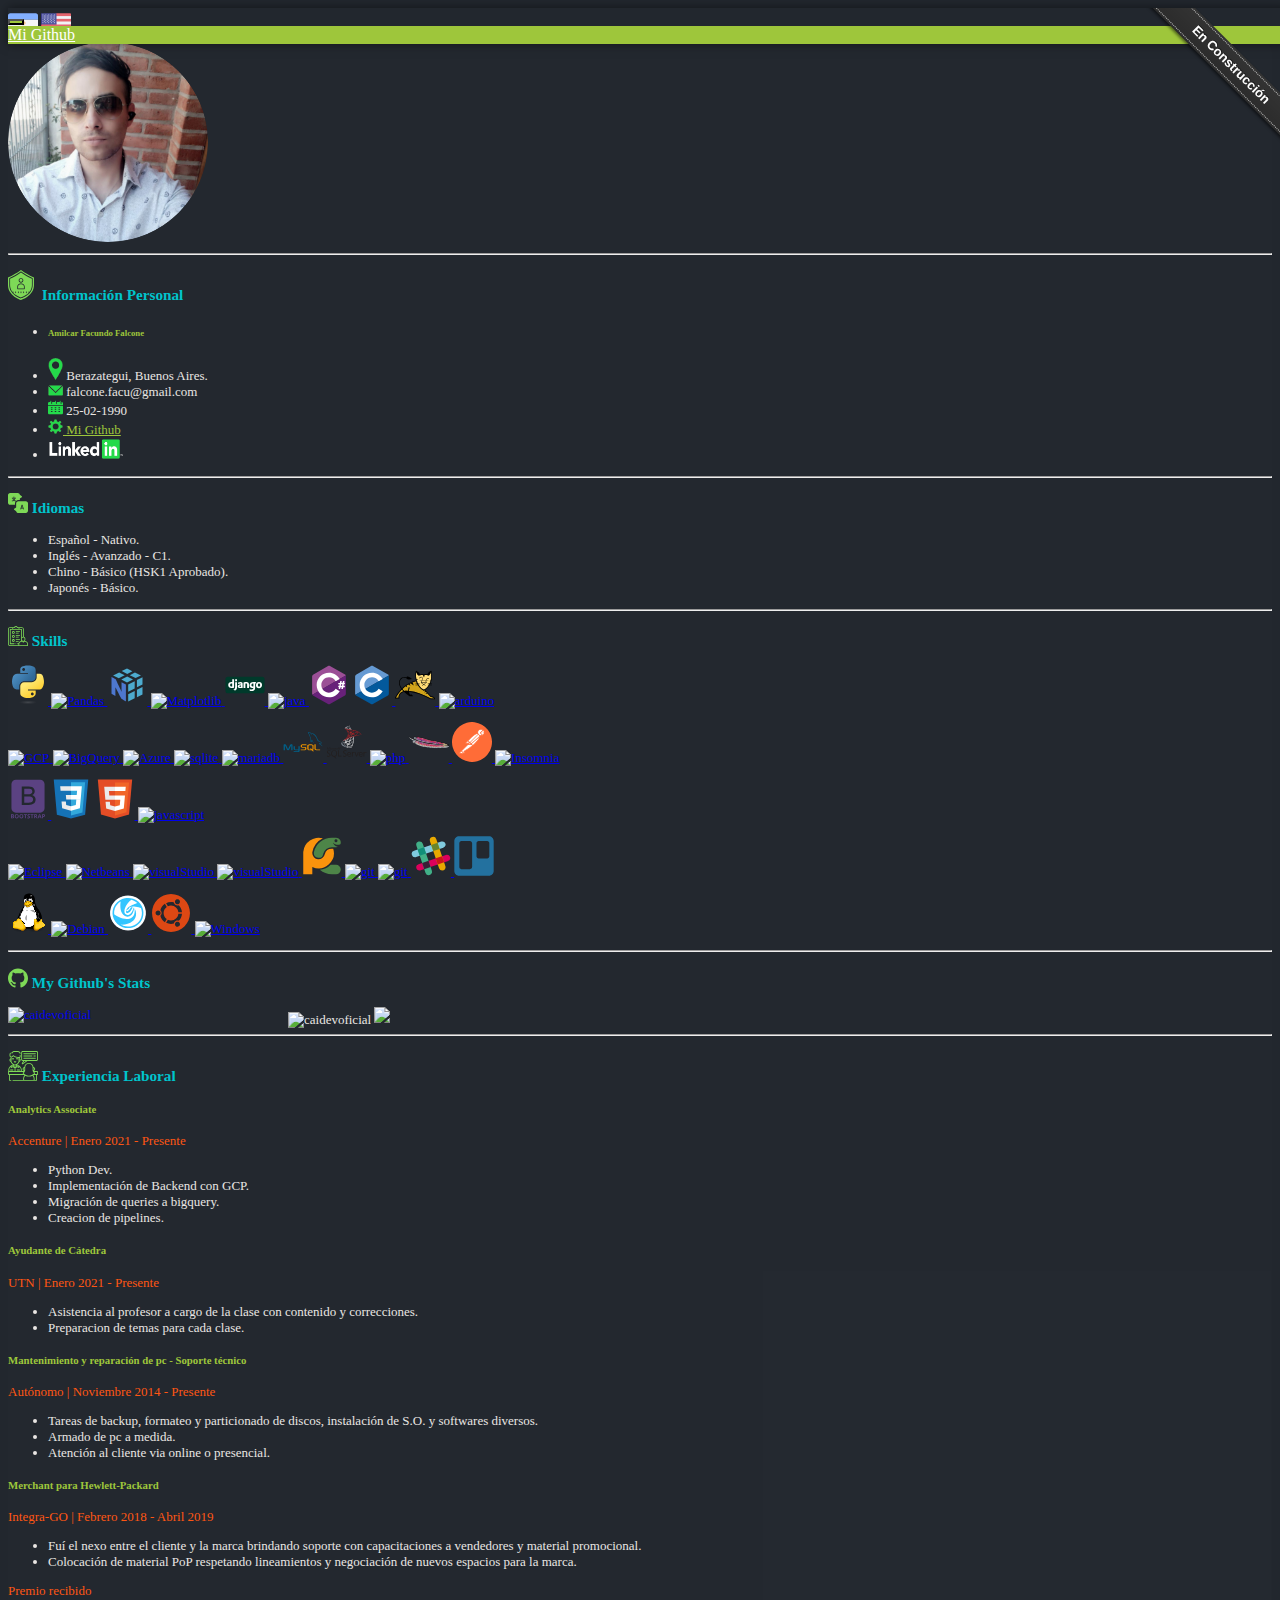
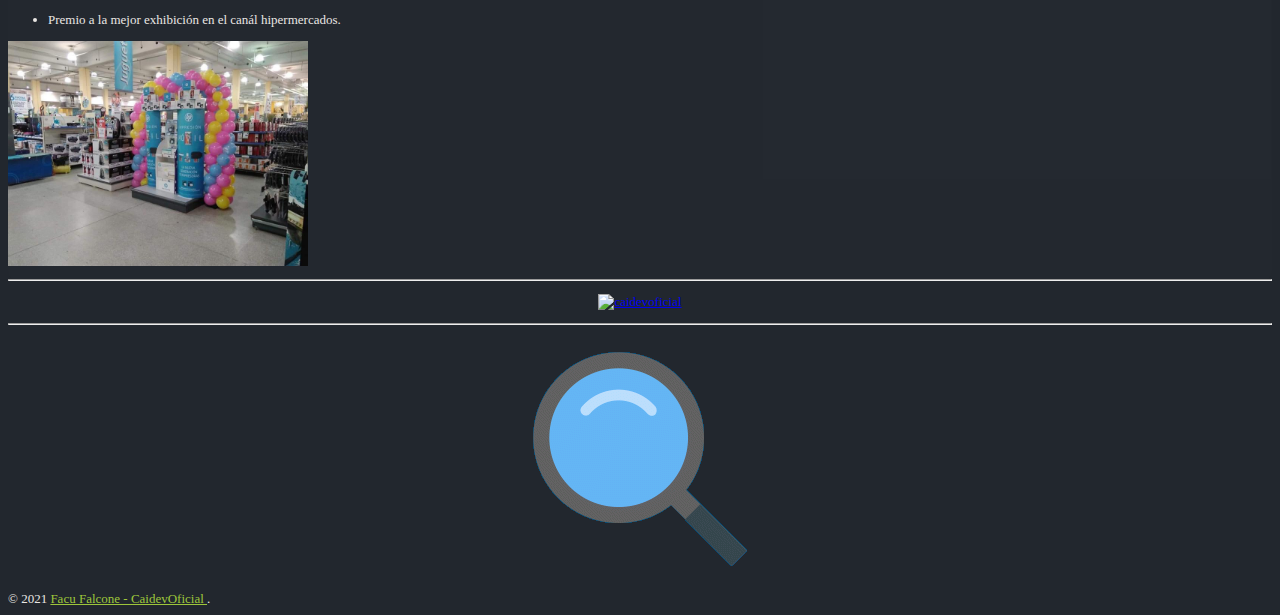
==== es-AR/index.html @ 17fdcf11 "Update Github Stats" ====
<!DOCTYPE html>
<html lang="es-AR">

<head>
    <meta charset="UTF-8">
    <meta name="viewport" content="width=device-width, initial-scale=1.0">
    <meta property="og:site_name" content="CV Facu Falcone" />
    <meta property="og:title" content="Curr&iacute;culum" />
    <meta property="og:image" content="https://caidevoficial.github.io/Curriculum/pm/pageImgs/preview.png" />
    <link rel="image_src" href="https://caidevoficial.github.io/Curriculum/preview.png" />
    <link rel="icon" type="image/x-icon" href="../media/icons/taiIcon.png" />
    <link rel="stylesheet" href="https://cdn.jsdelivr.net/npm/bootstrap@4.5.3/dist/css/bootstrap.min.css" integrity="sha384-TX8t27EcRE3e/ihU7zmQxVncDAy5uIKz4rEkgIXeMed4M0jlfIDPvg6uqKI2xXr2" crossorigin="anonymous">
    <link rel="stylesheet" href="https://cdn.jsdelivr.net/gh/devicons/devicon@v2.8.0/devicon.min.css">
    <link rel="stylesheet" href="../css/style.css">
    <link rel="stylesheet" href="../css/animation.css">
    <script src="../js/mainScript.js" type="module" defer></script>
    <script>
        function openURL(url, width, height) {
            open(url, '', `top=100,left=100,width=${width},height=${height}`);
        }
    </script>
    <title>CV Facu Falcone</title>
</head>

<body>
    <header>
        <nav class="bounceInDown animated navbar navbar-expand-lg navbar-light bg-light d-flex justify-content-center ">
            <!-- TOP RIGHT RIBBON: START COPYING HERE -->
            <div class="github-fork-ribbon-wrapper right">
                <div class="github-fork-ribbon">
                    <a href="#" target="_blank">En Construcci&oacute;n</a>
                </div>
            </div>
            <button class="navbar-toggler green-back" type="button" data-toggle="collapse" data-target="#navbarNavAltMarkup" aria-controls="navbarNavAltMarkup" aria-expanded="false" aria-label="Toggle navigation">
                <span class="navbar-toggler-icon green-back"></span>
            </button>

            <div class="green-back collapse navbar-collapse" id="navbarNavAltMarkup">
                <div class="navbar-nav green-back">
                    <a align="center" class="green nav-link active white-lt" href="https://github.com/caidevOficial/">Mi Github</a>
                </div>
            </div>
        </nav>
        <div id="myBar"></div>
        <div class="container">
            <div class="language animated bounceInUp">
                <a href="../es-AR/index.html"><img src="../media/icons/flags/argentina.svg" alt="Español" width="30px" height="30px"></a>
                <a href="../en-US/index.html"><img src="../media/icons/flags/united-states.svg" alt="English" width="30px" height="30px"></a>
            </div>
        </div>
    </header>

    <div class="container">
        <div class="row">
            <div class="col-md-4 p-2" style="border-radius: 10px" id="credential">
                <div class="photoSection animated bounceInUp">
                    <section class="foto d-flex justify-content-center">
                        <img src="../media/pm/personal_image.png" height="200" alt="me" id="myPhoto" class="shadow">
                    </section>
                    <hr>
                </div>
                <div class="leftSide animated bounceInRight ">
                    <section class="about-me">
                        <div class="light-blue">
                            <h3><img src="../media/icons/personal/Personal_information.svg" alt="" width="30px"> Informaci&oacute;n Personal <br></h3>
                        </div>
                        <ul>
                            <li>
                                <h6 class="m-1 green">Amilcar Facundo Falcone</h6>
                            </li>
                            <li><img src="../media/icons/personal/loc.png" alt="Address" width="15px"> Berazategui, Buenos Aires.<br></li>
                            <li><img src="../media/icons/personal/mail.png" alt="eMail" width="15px"> falcone.facu@gmail.com <br></li>
                            <li><img src="../media/icons/personal/calendar2.svg" alt="birthdate" width="15px"> 25-02-1990 <br></li>
                            <li><img src="../media/icons/personal/tool.png" alt="Github" width="15px"><a class="green" href="https://github.com/caidevOficial"> Mi Github</a> <br></li>
                            <li>
                                <a href="https://www.linkedin.com/in/facundo-falcone/"><img src="../media/icons/personal/linkedin.png" alt="Linkedin" width="75px"></a>
                            </li>
                        </ul>
                        <!-- <img src="media/icons/personal/phone.png" alt="Phone" width="15px"><br> -->
                    </section>
                    <hr>

                    <section class="natural-languajes">
                        <div class="light-blue">
                            <h3><img src="../media/icons/personal/Languages.svg" alt="" width="20px"> Idiomas <br></h3>
                        </div>
                        <ul>
                            <li>Español - Nativo.</li>
                            <li>Ingl&eacute;s - Avanzado - C1.</li>
                            <li>Chino - B&aacute;sico (HSK1 Aprobado).</li>
                            <li>Japon&eacute;s - B&aacute;sico.</li>
                        </ul>
                    </section>
                    <hr>

                    <section class="skills">
                        <div class="light-blue">
                            <h3><img src="../media/icons/personal/skills.svg" alt="Skills" width="20px"> Skills <br></h3>
                        </div>
                        <article>
                            <p align="left">
                                <a href="https://www.python.org" target="_blank"> <img src="../media/icons/python/python-original.svg" alt="python" width="40" height="40" /> </a>
                                <a href="https://pandas.pydata.org/" target="_blank"> <img src="https://github.com/devicons/devicon/blob/master/icons/pandas/pandas-original-wordmark.svg?raw=true" alt="Pandas" width="40" height="40" /> </a>
                                <a href="https://numpy.org/" target="_blank"> <img src="../media/icons/numpy/numpy_logo.svg" alt="NumPy" width="40" height="40" /> </a>
                                <a href="https://matplotlib.org/" target="_blank"> <img src="https://camo.githubusercontent.com/9f609b65162567643c396ef42e9ccc2f755906847714389cbc1dcd707b234ebb/68747470733a2f2f6d6174706c6f746c69622e6f72672f5f7374617469632f6c6f676f325f636f6d707265737365642e7376673f7261773d74727565" alt="Matplotlib" width="100" height="40" /> </a>
                                <a href="https://www.djangoproject.com/" target="_blank"> <img src="../media/icons/django/django-original.svg" alt="django" width="40" height="40" /> </a>
                                <a href="https://www.java.com" target="_blank"> <img src="https://github.com/caidevOficial/Logos/blob/master/Lenguajes/java.png?raw=true" alt="java" width="40" height="40" /> </a>
                                <a href="https://www.w3schools.com/cs/" target="_blank"> <img src="../media/icons/csharp/csharp-original.svg" alt="csharp" width="40" height="40" /></a>
                                <a href="https://www.cprogramming.com/" target="_blank"> <img src="../media/icons/c/c-original.svg" alt="c" width="40" height="40" /> </a>
                                <a href="https://tomcat.apache.org/" target="_blank"> <img src="../media/icons/tomcat/tomcat-original.svg" alt="Tomcat" width="40" height="40" /> </a>
                                <a href="https://www.arduino.cc/" target="_blank"> <img src="https://cdn.worldvectorlogo.com/logos/arduino-1.svg" alt="arduino" width="40" height="40" /> </a>
                            </p>
                        </article>
                        <article>
                            <p align="left">
                                <a href="https://cloud.google.com/" target="_blank"> <img src="https://www.vectorlogo.zone/logos/google_cloud/google_cloud-icon.svg?raw=true" alt="GCP" width="40" height="40" /> </a>
                                <a href="https://cloud.google.com/bigquery" target="_blank"> <img src="https://www.vectorlogo.zone/logos/google_bigquery/google_bigquery-icon.svg" alt="BigQuery" width="40" height="40" /> </a>
                                <a href="https://azure.microsoft.com/en-in/" target="_blank"> <img src="https://camo.githubusercontent.com/6df31a460cb0c38f960e92812c8b6f8bce4c7f13170fb4782f0b31ab8e792ac2/68747470733a2f2f7777772e766563746f726c6f676f2e7a6f6e652f6c6f676f732f6d6963726f736f66745f617a7572652f6d6963726f736f66745f617a7572652d69636f6e2e737667" alt="Azure" width="40" height="40" /> </a>
                                <a href="https://www.sqlite.org/" target="_blank"> <img src="https://www.vectorlogo.zone/logos/sqlite/sqlite-icon.svg" alt="sqlite" width="40" height="40" /> </a>
                                <a href="https://mariadb.org/" target="_blank"> <img src="https://www.vectorlogo.zone/logos/mariadb/mariadb-icon.svg" alt="mariadb" width="40" height="40" /> </a>
                                <a href="https://www.mysql.com/" target="_blank"> <img src="../media/icons/mysql/mysql-original-wordmark.svg" alt="mysql" width="40" height="40" /> </a>
                                <a href="https://www.microsoft.com/es-es/sql-server/sql-server-downloads/" target="_blank"> <img src="../media/icons/mssql/microsoft-sql-server.svg" alt="mssql" width="40" height="40" /> </a>
                                <a href="https://www.apachefriends.org/es/index.html/" target="_blank"> <img src="https://github.com/devicons/devicon/raw/master/icons/php/php-original.svg?raw=true" alt="php" width="40" height="40" /> </a>
                                <a href="https://apache.org/" target="_blank"> <img src="../media/icons/apache/apache-original.svg" alt="Apache" width="40" height="40" /> </a>
                                <a href="https://www.postman.com/" target="_blank"> <img src="../media/icons/postman/getpostman-icon.svg" alt="Postman" width="40" height="40" /> </a>
                                <a href="https://insomnia.rest/download" target="_blank"> <img src="https://insomnia.rest/images/insomnia-logo.svg?raw=true" alt="Insomnia" width="100" height="40" /> </a>
                            </p>
                        </article>
                        <article>
                            <p align="left">
                                <a href="https://getbootstrap.com" target="_blank"> <img width="40" heigth="40" src="../media/icons/bootstrap/bootstrap-plain-wordmark.svg" alt="Bootstrap"></i>
                                </a>
                                <a href="https://www.w3schools.com/css/" target="_blank"> <img src="../media/icons/css3/css3-original.svg" alt="css3" width="40" height="40" /></a>
                                <a href="https://www.w3.org/html/" target="_blank"> <img src="../media/icons/html5/html5-original.svg" alt="html5" width="40" height="40" /> </a>
                                <a href="https://developer.mozilla.org/en-US/docs/Web/JavaScript" target="_blank"> <img src="https://github.com/devicons/devicon/blob/master/icons/javascript/javascript-original.svg?raw=true" alt="javascript" width="35" height="39" /> </a>
                            </p>
                        </article>
                        <article>
                            <p align="left">
                                <a href="https://www.eclipse.org/" target="_blank"> <img src="https://github.com/caidevOficial/Logos/blob/master/Lenguajes/logo-eclipse.png?raw=true" alt="Eclipse" width="40" height="40" /> </a>
                                <a href="https://netbeans.apache.org/download/" target="_blank"> <img src="https://netbeans.apache.org/images/apache-netbeans.svg" alt="Netbeans" width="40" height="40" /> </a>
                                <a href="https://code.visualstudio.com/" target="_blank"> <img src="https://github.com/caidevOficial/Logos/blob/master/Lenguajes/visual-studio-code.svg?raw=true" alt="visualStudio" width="40" height="40" /> </a>
                                <a href="https://visualstudio.microsoft.com/es/vs/community/" target="_blank"> <img src="https://github.com/devicons/devicon/blob/master/icons/visualstudio/visualstudio-plain.svg?raw=true" alt="visualStudio" width="40" height="40" /> </a>
                                <a href="https://www.jetbrains.com/es-es/pycharm/" target="_blank"> <img src="../media/icons/pycharm/pycharm-original.svg" alt="PyCharm" width="40" height="40" /> </a>
                                <a href="https://git-scm.com/" target="_blank"> <img src="https://www.vectorlogo.zone/logos/git-scm/git-scm-icon.svg" alt="git" width="40" height="40" /> </a>
                                <a href="https://github.com/CaidevOficial" target="_blank"> <img src="https://github.com/devicons/devicon/blob/master/icons/github/github-original-wordmark.svg?raw=true" alt="git" width="40" height="40" /> </a>
                                <a href="https://slack.com/intl/es-la/" target="_blank"> <img src="../media/icons/slack/slack-original.svg" alt="Slack" width="40" height="40" /> </a>
                                <a href="https://trello.com/" target="_blank"> <img src="../media/icons/trello/trello-plain.svg" alt="Trello" width="40" height="40" /> </a>
                            </p>
                        </article>
                        <article>
                            <p align="left">
                                <a href="https://www.linux.org/" target="_blank"> <img src="../media/icons/linux/linux-original.svg" alt="linux" width="40" height="40" /> </a>
                                <a href="https://www.debian.org/" target="_blank"> <img src="https://www.debian.org/Pics/openlogo-50.png" alt="Debian" width="40" height="40" /> </a>
                                <a href="https://www.deepin.org/" target="_blank"> <img src="../media/pm/deepin-logo.svg" alt="Deepin" width="40" height="40" /> </a>
                                <a href="https://ubuntu.com/" target="_blank"> <img src="../media/icons/ubuntu/ubuntu-plain.svg" alt="Ubuntu" width="40" height="40" /> </a>
                                <a href="https://www.microsoft.com/es-ar/windows/" target="_blank"> <img src="https://github.com/caidevOficial/Logos/blob/master/Lenguajes/windows.svg?raw=true" alt="Windows" width="40" height="40" /> </a>
                            </p>
                        </article>
                    </section>
                    <hr>
                    <section class="git-content">
                        <div class="light-blue">
                            <h3><img src="../media/icons/personal/github.svg" alt="" width="20px"> My Github's Stats <br></h3>
                        </div>
                        <a href="https://github.com/caidevOficial/caidevOficial"> 
                            <img width="280em" align="left" src="https://github-readme-stats-caidevposeidon.vercel.app/api/top-langs/?username=caidevOficial&layout=compact&theme=chartreuse-dark&langs_count=10&exclude_repo=Logos&hide=html,css,tsql" alt="caidevoficial"/>
                        </a>
                            <img width="280em" align="center" src="https://github-readme-streak-stats.herokuapp.com/?user=caidevoficial&theme=chartreuse-dark" alt="caidevoficial" />
                        <a href="https://github.com/caidevOficial/caidevOficial"> 
                            <img width="280em" src="https://github-readme-stats-caidevposeidon.vercel.app/api?username=caidevOficial&show_icons=true&theme=chartreuse-dark&count_private=true&show_owner=true&include_all_commits=true" />
                        </a>
                    </section>
                    <hr>
                    <section class="Jobs">
                        <div class="light-blue">
                            <h3><img src="../media/icons/personal/job-interview.svg" alt="" width="30px"> Experiencia Laboral</h3>
                        </div>
                        <article id="Accenture">
                            <p>
                                <div class="green">
                                    <h5>Analytics Associate</h5>
                                </div>
                                <div class="coral">
                                    Accenture | Enero 2021 - Presente
                                </div>
                                <ul>
                                    <li>Python Dev.</li>
                                    <li>Implementaci&oacute;n de Backend con GCP.</li>
                                    <li>Migraci&oacute;n de queries a bigquery.</li>
                                    <li>Creacion de pipelines.</li>
                                </ul>
                            </p>
                        </article>

                        <article id="UTN">
                            <p>
                                <div class="green">
                                    <h5>Ayudante de C&aacute;tedra</h5>
                                </div>
                                <div class="coral">
                                    UTN | Enero 2021 - Presente
                                </div>
                                <ul>
                                    <li>Asistencia al profesor a cargo de la clase con contenido y correcciones.</li>
                                    <li>Preparacion de temas para cada clase.</li>
                                </ul>
                            </p>
                        </article>

                        <article id="Autonomous">
                            <p>
                                <div class="green">
                                    <h5>Mantenimiento y reparaci&oacute;n de pc - Soporte t&eacute;cnico</h5>
                                </div>
                                <div class="coral">
                                    Aut&oacute;nomo | Noviembre 2014 - Presente
                                </div>
                                <ul>
                                    <li>Tareas de backup, formateo y particionado de discos, instalaci&oacute;n de S.O. y softwares diversos.</li>
                                    <li>Armado de pc a medida.</li>
                                    <li>Atenci&oacute;n al cliente via online o presencial.</li>
                                </ul>
                            </p>
                        </article>

                        <article id="HP">
                            <p>
                                <div class="green">
                                    <h5>Merchant para Hewlett-Packard</h5>

                                </div>
                                <div class="coral">
                                    Integra-GO | Febrero 2018 - Abril 2019
                                </div>
                                <ul>
                                    <li>Fu&iacute; el nexo entre el cliente y la marca brindando soporte con capacitaciones a vendedores y material promocional.</li>
                                    <li>Colocaci&oacute;n de material PoP respetando lineamientos y negociaci&oacute;n de nuevos espacios para la marca.</li>
                                </ul>
                                <div class="coral">
                                    Premio recibido
                                </div>
                                <ul>
                                    <li>Premio a la mejor exhibici&oacute;n en el can&aacute;l hipermercados.</li>
                                </ul>
                                <img align="center" src="../media/pm/hypermarket_exhibition.jpg" alt="Coto" width="300px">
                            </p>
                        </article>
                    </section>
                    <hr>
                </div>
            </div>

            <div class="col-md-8 p-3" style="border-radius: 10px">
                <section class="gif">
                    <div class="light-blue">
                        <p align="center">
                            <a href="https://github.com/CaidevOficial">
                                <img height="100px" src="https://github-profile-trophy.vercel.app/?username=caidevoficial&theme=nord&column=7" alt="caidevoficial" />
                            </a>
                        </p>
                    </div>
                </section>
                <hr>

                <div align='center' id="spinner"></div>
                <div id="right">
                    <section class="info">
                        <div class="light-blue">
                            <h3><img src="../media/icons/personal/identity-card.svg" alt="" width="30px"> Sobre m&iacute; </h3>
                        </div>
                        <p>
                            Me considero una persona con facilidad para aprender nuevas habilidades, tecnolog&iacute;as y por eso me capacito constantemente en plataformas de e-learning. Actualmente soy estudiante de la Universidad Tecnol&oacute;gica Nacional (Tecnicatura universitaria en programaci&oacute;n).
                            Estoy interesado en ingresar al &aacute;rea de sistemas en una empresa pujante con posibilidades de desarrollo.
                        </p>
                    </section>
                    <hr>

                    <section class="Study">
                        <div class="light-blue">
                            <h3><img src="../media/icons/personal/formation.svg" alt="" width="27px"> Formaci&oacute;n Acad&eacute;mica </h3>
                        </div>
                        <img src="https://raw.githubusercontent.com/caidevOficial/Logos/master/Instituciones/logo-utn_blanco.png" alt="" width="100px"> <br> Universidad Tecnol&oacute;gica Nacional (2020-2022)<br> Tecnicatura universitaria en programaci&oacute;n. <br><br>
                        <img src="https://github.com/caidevOficial/Logos/blob/master/Instituciones/logo_unqui.png?raw=true" alt="" width="100px"> <br> Universidad Nacional de Quilmes (2014)<br> Tecnicatura en armado y reparaci&oacute;n de pc. <br>
                    </section>
                    <hr>

                    <section class="Courses">
                        <div class="light-blue">
                            <h3><img src="../media/icons/personal/ribbon.svg" alt="" width="30px"> Cursos y Seminarios</h3>
                        </div>

                        <article class="ITBA">
                            <img src="https://github.com/caidevOficial/Logos/raw/master/Instituciones/logo_oficial_itba_ieee.png?raw=true" alt="ITBA Student Branch Logo" height="30"><br>
                            <ul>
                                <li>An&aacute;lisis de Datos con Python - Octubre 2021 - <a href="javascript:openURL('../media/pm/certif/ITBA_Certif.png','500','500')" class="green">Enlace a Certificado</a></li>
                            </ul>
                        </article>

                        <article class="PoloTic">
                            <img src="https://github.com/caidevOficial/Logos/raw/master/Instituciones/polo_logo_2020.png" alt="PoloTic Logo" height="30"><br>
                            <ul>
                                <li>Desarrollador web Fullstack Junior Java - Diciembre 2020 - <a href="javascript:openURL('../media/pm/certif/Java_FT_Certif.png','500','500')" class="green">Enlace a Certificado</a></li>
                                <li>Desarrollador web Fullstack Junior Python & Javascript - Noviembre 2020 - <a href="javascript:openURL('../media/pm/certif/Python_FT_Certif.png','500','500')" class="green">Enlace a Certificado</a></li>
                                <li>Metodolog&iacute;as &Aacute;giles y SCRUM - Septiembre 2020 - <a href="javascript:openURL('../media/pm/certif/SCRUM_Certif.png','500','500')" class="green">Enlace a Certificado</a></li>
                            </ul>
                        </article>

                        <article class="Platzi">
                            <img src="https://raw.githubusercontent.com/caidevOficial/Logos/master/Instituciones/Platzi.png" alt="Platzy Logo" height="30"><br>
                            <ul>
                                <li>Estructura de datos lineales con Python [15 hs] - Enero 2022 - <a class="green" href="javascript:openURL('https://platzi.com/p/facufalcone/curso/2299-estructuras-datos-python/diploma/detalle/','500','500')">Enlace a Certificado </a><img src="../media/icons/new-gif-image.gif"alt="New" height="20"></li>
                                <li>Entrenamiento en Google Cloud Platform [20 hs] - Enero 2022 - <a class="green" href="javascript:openURL('https://platzi.com/p/facufalcone/curso/1911-course/diploma/detalle/','500','500')">Enlace a Certificado </a><img src="../media/icons/new-gif-image.gif"alt="New" height="20"></li>
                                <li>Introducci&oacute;n a Google Cloud Platform [8 hs] - Enero 2022 - <a class="green" href="javascript:openURL('https://platzi.com/p/facufalcone/curso/2469-fundamentos-google/diploma/detalle/','500','500')">Enlace a Certificado </a><img src="../media/icons/new-gif-image.gif"alt="New" height="20"></li>
                                <li>Curso Python Intermedio [17 hs] - Abril 2021 - <a class="green" href="javascript:openURL('https://platzi.com/p/facufalcone/curso/2255-course/diploma/detalle/','500','500')">Enlace a Certificado </a></li>
                                <li>Curso de SQL & MySQL [18 hs] - Marzo 2021 - <a class="green" href="javascript:openURL('https://platzi.com/p/facufalcone/curso/1272-course/diploma/detalle/','500','500')">Enlace a Certificado </a></li>
                                <li>Fundamentos de bases de datos [26 hs] - Marzo 2021 - <a class="green" href="javascript:openURL('https://platzi.com/p/facufalcone/curso/1566-bd/diploma/detalle/','500','500')">Enlace a Certificado </a></li>
                                <li>Curso de Pensamiento Computacional con Python [18 hs] - Marzo 2021 - <a class="green" href="javascript:openURL('https://platzi.com/p/facufalcone/curso/1764-course/diploma/detalle/','500','500')">Enlace a Certificado </a></li>
                                <li>Curso de POO y Algoritmos con Python [16 hs] - Marzo 2021 - <a class="green" href="javascript:openURL('https://platzi.com/p/facufalcone/curso/1775-poo-python/diploma/detalle/','500','500')">Enlace a Certificado </a></li>
                                <li>Curso de persistencia de d&aacute;tos Java SE [11 hs] - Enero 2021 - <a class="green" href="javascript:openURL('https://platzi.com/p/facufalcone/curso/1760-java-persistencia/diploma/detalle/','500','500')">Enlace a Certificado</a></li>
                                <li>Java SE [PPP] - Diciembre 2020 - <a class="green" href="javascript:openURL('https://platzi.com/p/facufalcone/curso/1629-course/diploma/detalle/','500','500')">Enlace a Certificado</a></li>
                                <li>Curso de OOP - Diciembre 2020 - <a class="green" href="javascript:openURL('https://platzi.com/p/facufalcone/curso/1474-oop/diploma/detalle/','500','500')">Enlace a Certificado</a></li>
                                <li>Introducci&oacute;n a la terminal y l&iacute;nea de comandos - Diciembre 2020 - <a class="green" href="javascript:openURL('https://platzi.com/p/facufalcone/curso/1748-terminal/diploma/detalle/','500','500')">Enlace a Certificado</a></li>
                                <li>Introducci&oacute;n a Java SE - Diciembre 2020. - <a class="green" href="javascript:openURL('https://platzi.com/p/facufalcone/curso/1631-java-basico/diploma/detalle/','500','500')">Enlace a Certificado</a></li>
                                <li>Python b&aacute;sico - Diciembre 2020 - <a class="green" href="javascript:openURL('https://platzi.com/p/facufalcone/curso/1937-course/diploma/detalle/','500','500')">Enlace a Certificado</a></li>
                            </ul>
                        </article>

                        <article class="Udemy">
                            <img src="../media/logos/Logo_Udemy.svg" alt="Udemy Logo" height="30"><br>
                            <ul>
                                <li>Php Basico - Septiembre 2021 - <a class="green" href="javascript:openURL('https://www.udemy.com/certificate/UC-89d86480-3cfb-4097-aae8-8cd6f113522a/','500','500')">Enlace a Certificado</a></li>
                                <li>C# en Profundidad [8.5 hs] - Junio 2021 - <a class="green" href="javascript:openURL('https://www.udemy.com/certificate/UC-3a7a65ce-1eb6-4560-af95-2cde172ee073/','500','500')">Enlace a Certificado</a></li>
                                <li>Certificaci&oacute;n C# y Python [7 hs] - Junio 2021 - <a class="green" href="javascript:openURL('https://www.udemy.com/certificate/UC-3f481854-e619-4aaf-b282-f4bcc7773dd1/','500','500')">Enlace a Certificado</a></li>
                                <li>Programaci&oacute;n B&aacute;sica C# .NET - Mayo 2021 - <a class="green" href="javascript:openURL('https://www.udemy.com/certificate/UC-d9731ef8-ea09-4f63-b5e5-c1cdde9e356c/','500','500')">Enlace a Certificado</a></li>
                                <li>Programaci&oacute;n Java Avanzado - Octubre 2020 - <a class="green" href="javascript:openURL('https://www.udemy.com/certificate/UC-55be9a8e-deef-4255-971b-a4411254c7ef/','500','500')">Enlace a Certificado</a></li>
                                <li>Java Avanzado - Octubre 2020 - <a class="green" href="javascript:openURL('https://www.udemy.com/certificate/UC-73f68372-b7a9-4873-86f0-86b27b48e645/','500','500')">Enlace a Certificado</a></li>
                                <li>Certificaci&oacute;n Java - Octubre 2020 - <a class="green" href="javascript:openURL('https://www.udemy.com/certificate/UC-2cf776e7-8435-44e9-900a-dcfa15a19a0a/','500','500')">Enlace a Certificado</a></li>
                                <li>Programaci&oacute;n Completa con C [22 hs] - Agosto 2020 - <a class="green" href="javascript:openURL('https://www.udemy.com/certificate/UC-7cb7da20-eb81-4d5c-9412-11b1f6778bdf/','500','500')">Enlace a Certificado</a></li>
                                <li>Estructura de d&aacute;tos con C - Agosto 2020 - <a class="green" href="javascript:openURL('https://www.udemy.com/certificate/UC-0133f4cb-2946-456d-aec5-9519c8a26d73/','500','500')">Enlace a Certificado</a></li>
                                <li>Programaci&oacute;n en C principiante [33.5 hs] - Agosto 2020 - <a class="green" href="javascript:openURL('https://www.udemy.com/certificate/UC-59002d8e-ddd1-4ade-8c35-69a890f853e1/','500','500')">Enlace a Certificado</a></li>
                                <li>Python - Marzo 2020 - <a class="green" href="javascript:openURL('https://www.udemy.com/certificate/UC-acc8dc70-8549-4023-891a-c7c7a8cdde82/','500','500')">Enlace a Certificado</a></li>
                                <li>Introducci&oacute;n al Backend con Php - Marzo 2020 - <a class="green" href="javascript:openURL('https://www.udemy.com/certificate/UC-c65cb843-334d-4ab1-a646-190d590aef2d/','500','500')">Enlace a Certificado</a></li>
                                <li>Introducci&oacute;n a Git y Github - Febrero 2020 - <a class="green" href="javascript:openURL('https://www.udemy.com/certificate/UC-d4ad791e-4cfd-4bfe-80e3-abc819d68cfa/','500','500')">Enlace a Certificado</a></li>
                                <li>Python 3 [9 hs] - Febrero 2020. - <a class="green" href="javascript:openURL('https://www.udemy.com/certificate/UC-fd14afac-cc3e-4490-a353-6cb094a531dc/','500','500')">Enlace a Certificado</a></li>
                                <li>Power BI, M&aacute;xima Orientaci&oacute;n - Febrero 2020. - <a class="green" href="javascript:openURL('https://www.udemy.com/certificate/UC-e9ec71fd-d634-4dcb-b2c7-ba650a33f90a/','500','500')">Enlace a Certificado</a></li>
                                <li>Introducci&oacute;n a la programaci&oacute;n con Javascript - Febrero 2020. - <a class="green" href="javascript:openURL('https://www.udemy.com/certificate/UC-9cfbfaa5-56f7-4651-8db1-2d393dc64d06/','500','500')">Enlace a Certificado</a></li>
                                <li>Redes CCDA - Noviembre 2019. - <a class="green" href="javascript:openURL('https://www.udemy.com/certificate/UC-C8LUJV60/','500','500')">Enlace a Certificado</a></li>

                            </ul>
                        </article>

                        <article class="SoloLearn">
                            <img src="../media/logos/Logo_SoloLearn.svg" alt="SoloLearn Logo" height="30"><br>
                            <ul>
                                <li>Javascript Course - Octubre 2021 - <a class="green" href="javascript:openURL('https://www.sololearn.com/certificates/course/en/7481559/1024/landscape/png','500','500')">Enlace a Certificado </a></li>
                                <li>PHP Course - Septiembre 2021 - <a class="green" href="javascript:openURL('https://www.sololearn.com/Certificate/1059-7481559/jpg','500','500')">Enlace a Certificado</a></li>
                                <li>C# - Septiembre 2021 - <a class="green" href="javascript:openURL('https://www.sololearn.com/certificates/course/en/7481559/1080/landscape/png','500','500')">Enlace a Certificado</a></li>
                                <li>Python Intermedio - Septiembre 2021 - <a class="green" href="javascript:openURL('https://www.sololearn.com/certificates/course/en/7481559/1158/landscape/png','500','500')">Enlace a Certificado</a></li>
                                <li>Python Core - Septiembre 2021 - <a class="green" href="javascript:openURL('https://www.sololearn.com/certificates/course/en/7481559/1073/landscape/png','500','500')">Enlace a Certificado</a></li>
                                <li>SQL - Septiembre 2021 - <a class="green" href="javascript:openURL('https://www.sololearn.com/certificates/course/en/7481559/1060/landscape/png','500','500')">Enlace a Certificado</a></li>
                            </ul>
                        </article>
                        
                        <article class="LinkedIn">
                            <img src="../media/icons/linkedin/linkedin.svg" alt="LinkedIn Logo" height="30"><br>
                            <ul>
                                <li>SCRUM - Agosto 2020 - <a class="green" href="javascript:openURL('../media/pm/certif/SCRUM_Certif_Linked.png','500','500')">Enlace a Certificado</a></li>
                            </ul>
                        </article>
                        
                        <article class="Codigo_Facilito">
                            <img src="https://codigofacilito.com/assets/logo-cbf2a784ebee5d642aa7b8182df3e388d4feba0a23577eed1d2747fa05861f73.png" alt="Codigo_Facilito Logo" height="30"><br>
                            <ul>
                                <li>Curso Profesional GIT - Junio 2020 - <a class="green" href="javascript:openURL('./media/pm/certif/Git_Certif_CF.png','500','500')">Enlace a Certificado</a></li>
                            </ul>
                        </article>

                        <article class="Eduonix">
                            <img src="../media/logos/Logo_Eduonix.png" alt="Eduonix Logo" height="45"><br>
                            <ul>
                                <li>Git B&aacute;sico - Agosto 2020 - <a class="green" href="javascript:openURL('https://www.eduonix.com/certificate/9993d6ee1c','500','500')">Enlace a Certificado</a></li>
                            </ul>
                        </article>

                        <article class="Skillsoft_Percipio">
                            <img src="../media/logos/Logo_Skillsoft_Percipio.svg" alt="Skillsoft Logo" height="30"><br>
                            <ul>
                                <li>Java SE 11: <strong>Objectos & Clases</strong> - Octubre 2021 - <a class="green" href="javascript:openURL('https://skillsoft.digitalbadges.skillsoft.com/b9b9d65e-3474-4c55-b0f7-88b5d627412b','500','500')">Enlace a Certificado</a></li>                  
                                <li>Tipos de datos complejos en Python: <strong>Shallow & Deep Copies en Python</strong> - Octubre 2021 - <a class="green" href="javascript:openURL('https://skillsoft.digitalbadges.skillsoft.com/2c135447-0854-45b0-a91e-5e2a499ef0e7','500','500')">Enlace a Certificado</a></li>
                                <li>Funciones en Python: <strong>Comprensi&oacute;n profunda de las funciones de Python</strong> - Octubre 2021 - <a class="green" href="javascript:openURL('https://skillsoft.digitalbadges.skillsoft.com/dbf36d7e-f4fc-4500-adff-896c850fe283','500','500')">Enlace a Certificado</a></li>
                                <li>Funciones en Python: <strong>Caracter&iacute;sticas avanzadas de funciones de Python</strong> - Octubre 2021 - <a class="green" href="javascript:openURL('https://skillsoft.digitalbadges.skillsoft.com/9933e085-e950-43a5-b734-2cb4d4cc338b','500','500')">Enlace a Certificado</a></li>
                                <li>Funciones en Python: <strong>Introducci&oacute;n</strong> - Octubre 2021 - <a class="green" href="javascript:openURL('https://skillsoft.digitalbadges.skillsoft.com/d7b13f38-1de7-479c-990d-b4272641b0df','500','500')">Enlace a Certificado</a></li>
                                <li>Declaraciones condicionales y bucles: <strong>While</strong> - Julio 2021 - <a class="green" href="javascript:openURL('https://skillsoft.digitalbadges.skillsoft.com/e04a0137-3126-43c3-b7b6-2b30b45bdf8c','500','500')">Enlace a Certificado</a></li>
                                <li>Tipos de datos complejos en Python: <strong>Dictionarios & Sets</strong> - Mayo 2021 - <a class="green" href="javascript:openURL('https://skillsoft.digitalbadges.skillsoft.com/fb0b303b-ebc9-42cd-bd36-0f0b20239cb8','500','500')">Enlace a Certificado</a></li>
                                <li>Tipos de datos complejos en Python: <strong>Listas & Tuplas</strong> - Abril 2021 - <a class="green" href="javascript:openURL('https://skillsoft.digitalbadges.skillsoft.com/856c0753-bb75-44f8-ad82-6944a9668964','500','500')">Enlace a Certificado</a></li>
                                <li>Clases & Herencia en Python: <strong>Introducci&oacute;n</strong> - Abril 2021 - <a class="green" href="javascript:openURL('https://skillsoft.digitalbadges.skillsoft.com/76631bd7-f8ae-4876-ab57-00804a14f13d#gs.bc8tmb','500','500')">Enlace a Certificado</a></li>
                                <li>Declaraciones condicionales y bucles <strong>For</strong> - April 2021 - <a class="green" href="javascript:openURL('https://skillsoft.digitalbadges.skillsoft.com/9c9fc67c-164f-4c82-ae39-4bc10f01e3b5','500','500')">Enlace a Certificado</a></li>
                                <li>Declaraciones condicionales y bucles: <strong>Avanzado</strong> - Marzo 2021 - <a class="green" href="javascript:openURL('https://skillsoft.digitalbadges.skillsoft.com/e3f0c13d-9f7c-44e4-acb2-68ba978b2adf','500','500')">Enlace a Certificado</a></li>
                                <li>Declaraciones condicionales y bucles - Marzo 2021 - <a class="green" href="javascript:openURL('https://skillsoft.digitalbadges.skillsoft.com/4e6f1f77-a87d-4b48-99d7-003be4371e97','500','500')">Enlace a Certificado</a></li>
                                <li>Getting Started with Python: <strong>Introducci&oacute;n</strong> - Marzo 2021 - <a class="green" href="javascript:openURL('https://skillsoft.digitalbadges.skillsoft.com/07ecf20b-2aad-4f0b-87bd-ef2d7828d584','500','500')">Enlace a Certificado</a></li>
                            </ul>
                        </article>
                        
                        <article class="Movistar">
                            <img src="https://www.fundaciontelefonica.com.ar/wp-content/uploads/2020/08/Logo-FTM-Arg.png" alt="Movistar Logo" height="30"><br>
                            <ul>
                                <li>Java SE [40hs] - Diciembre 2020 - <a class="green" href="javascript:openURL('../media/pm/certif/FTM_Java_Certif.png','500','500')">Enlace a Certificado</a></li>
                                <li>Javascript [40hs] - Diciembre 2020 - <a class="green" href="javascript:openURL('../media/pm/certif/FTM_JS_Certif.png','500','500')">Enlace a Certificado</a></li>
                            </ul>
                        </article>

                        <article class="CUV">
                            <img src="https://github.com/caidevOficial/Logos/raw/master/Instituciones/logo-cuv.png" alt="CUV Logo" height="30"><br>
                            <ul>
                                <li>Java SE [42hs] - Noviembre 2020 - <a class="green" href="javascript:openURL('../media/pm/certif/CUV_certif.png','500','500')">Enlace a Certificado</a></li>
                            </ul>
                        </article>

                        <article class="TodoCode">
                            <img src="../media/logos/Logo_TodoCode.png" alt="TodoCode Logo" height="30"><br>
                            <ul>
                                <li>Introducci&oacute;n a bases de datos relacionales [MySQL] - Septiembre 2021 - <a class="green" href="javascript:openURL('../media/pm/certif/todoCode_sql_certif.png','500','500')">Enlace a Certificado</a></li>
                                <li>Algoritmos de programaci&oacute;n - Febrero 2021 - <a class="green" href="javascript:openURL('../media/pm/certif/todoCode_certif.png','500','500')">Enlace a Certificado</a></li>
                            </ul>
                        </article>

                        <hr>
                    </section>
                    <section class="linkedinFrame">
                        <iframe src="https://www.linkedin.com/embed/feed/update/urn:li:share:6891257875625586688" height="653" width="504" frameborder="0" allowfullscreen="" title="Publicación integrada"></iframe>
                    </section>
                </div>  
            </div>
        </div>
    </div>

    <footer>
        <div class="footer">
            <div class="footer-inner animated bounceInDown">
                <div class="container">
                    <div class="row">
                        <div class="span12"> &copy; 2021 <a class="green" href="# "> Facu Falcone - CaidevOficial </a>. </div>
                    </div>
                    <!-- /row -->
                </div>
                <!-- /container -->
            </div>
            <!-- /footer-inner -->
        </div>
    </footer>
    <!-- /footer -->
    <script src="https://cdnjs.cloudflare.com/ajax/libs/jquery/3.5.0/jquery.min.js " integrity="sha256-xNzN2a4ltkB44Mc/Jz3pT4iU1cmeR0FkXs4pru/JxaQ=" crossorigin=" anonymous ">
    </script>
    <script src="https://code.jquery.com/jquery-3.5.1.slim.min.js " integrity="sha384-DfXdz2htPH0lsSSs5nCTpuj/zy4C+OGpamoFVy38MVBnE+IbbVYUew+OrCXaRkfj " crossorigin="anonymous "></script>
    <script src="https://cdn.jsdelivr.net/npm/bootstrap@4.5.3/dist/js/bootstrap.bundle.min.js " integrity="sha384-ho+j7jyWK8fNQe+A12Hb8AhRq26LrZ/JpcUGGOn+Y7RsweNrtN/tE3MoK7ZeZDyx " crossorigin="anonymous "></script>
</body>

</html>
---- css/style.css ----
body {
    /*background-color: #545454;*/
    background-color: rgb(34, 39, 46);
    /* Like github dark mode */
    color: rgb(233, 230, 227);
}

.hidden{
    display: none;
}

footer {
    align-items: center;
}    

#myPhoto {
    border-radius: 200px;
}

#credential {
    background-color: rgba(68, 70, 70, 0.062);
}

.container {
    font-size: small;
}

.fixed {
    height: 50px;
    position: fixed;
    top: 0;
    width: 100%;
}

.green {
    color: #9ec63b;
}

.green-back {
    background-color: #9ec63b;
}

.coral {
    color: #ff5613;
}

.white-lt {
    color: white;
}

.light-blue {
    color: #00c4cc;
}

.contenedor-nav {
    display: flex;
    margin: auto;
    width: 85%;
    justify-content: space-between;
    align-items: center;
    max-width: 1000px;
    height: inherit;
    overflow: hidden;
}


/* The progress container (grey background) */

.progress-container {
    width: 100%;
    height: 3px;
    background: #ccc;
}


/* The progress bar (scroll indicator) */

.progress-bar {
    height: 3px;
    background: #9ec63b;
    width: 0%;
}

nav {
    width: 100%;
    position: fixed;
    box-shadow: 0 0 10px 0 rgba(0, 0, 0, .5)
}

.nav1 {
    background: transparent;
    height: 60px;
    color: #fff;
}


/* sector GitHub Fork*/

.github-fork-ribbon {
    /* The right and left classes determine the side we attach our banner to */
    position: absolute;
    /* Add a bit of padding to give some substance outside the "stitching" */
    padding: 2px 0;
    /* Set the base colour */
    background-color: #a00;
    /* Set a gradient: transparent black at the top to almost-transparent black at the bottom */
    background-image: -webkit-gradient( linear, left top, left bottom, from(rgba(0, 0, 0, 0)), to(rgba(0, 0, 0, 0.15)));
    background-image: -webkit-linear-gradient( top, rgba(0, 0, 0, 0), rgba(0, 0, 0, 0.15));
    background-image: -moz-linear-gradient( top, rgba(0, 0, 0, 0), rgba(0, 0, 0, 0.15));
    background-image: -ms-linear-gradient( top, rgba(0, 0, 0, 0), rgba(0, 0, 0, 0.15));
    background-image: -o-linear-gradient( top, rgba(0, 0, 0, 0), rgba(0, 0, 0, 0.15));
    background-image: linear-gradient( to bottom, rgba(0, 0, 0, 0), rgba(0, 0, 0, 0.15));
    /* Add a drop shadow */
    -webkit-box-shadow: 0 2px 3px 0 rgba(0, 0, 0, 0.5);
    -moz-box-shadow: 0 2px 3px 0 rgba(0, 0, 0, 0.5);
    box-shadow: 0 2px 3px 0 rgba(0, 0, 0, 0.5);
    /* Set the font */
    font: 700 13px "Helvetica Neue", Helvetica, Arial, sans-serif;
    z-index: 9999;
    pointer-events: auto;
}

.github-fork-ribbon a,
.github-fork-ribbon a:hover {
    /* Set the text properties */
    color: #fff;
    text-decoration: none;
    text-shadow: 0 -1px rgba(0, 0, 0, 0.5);
    text-align: center;
    /* Set the geometry. If you fiddle with these you'll also need
       to tweak the top and right values in .github-fork-ribbon. */
    width: 200px;
    line-height: 20px;
    /* Set the layout properties */
    display: inline-block;
    padding: 2px 0;
    /* Add "stitching" effect */
    border-width: 1px 0;
    border-style: dotted;
    border-color: #fff;
    border-color: rgba(255, 255, 255, 0.7);
}

.github-fork-ribbon-wrapper {
    width: 150px;
    height: 150px;
    position: absolute;
    overflow: hidden;
    top: 0;
    z-index: 9999;
    pointer-events: none;
}

.github-fork-ribbon-wrapper.right {
    right: 0;
}

.github-fork-ribbon-wrapper.right .github-fork-ribbon {
    top: 42px;
    right: -43px;
    -webkit-transform: rotate(45deg);
    -moz-transform: rotate(45deg);
    -ms-transform: rotate(45deg);
    -o-transform: rotate(45deg);
    transform: rotate(45deg);
}

.right .github-fork-ribbon {
    background-color: #333;
}

#myImg {
    border-radius: 5px;
    cursor: pointer;
    transition: 0.3s;
}

#myImg:hover {
    opacity: 0.7;
}

.modal {
    display: none;
    position: fixed;
    z-index: 1;
    padding-top: 100px;
    left: 0;
    top: 0;
    width: 100%;
    height: 100%;
    overflow: auto;
    background-color: rgb(0, 0, 0);
    background-color: rgba(0, 0, 0, 0.9);
}

.modal-content {
    margin: auto;
    display: block;
    width: 80%;
    max-width: 700px;
}

#caption {
    margin: auto;
    display: block;
    width: 80%;
    max-width: 700px;
    text-align: center;
    color: #ccc;
    padding: 10px 0;
    height: 150px;
}

.modal-content,
#caption {
    animation-name: zoom;
    animation-duration: 0.6s;
}

@keyframes zoom {
    from {
        transform: scale(0)
    }
    to {
        transform: scale(1)
    }
}

.close {
    position: absolute;
    top: 15px;
    right: 35px;
    color: #f1f1f1;
    font-size: 40px;
    font-weight: bold;
    transition: 0.3s;
}

.close:hover,
.close:focus {
    color: #bbb;
    text-decoration: none;
    cursor: pointer;
}

@media only screen and (max-width: 700px) {
    .modal-content {
        width: 80%;
    }
}
---- css/animation.css ----
.animated {
    -webkit-animation-duration: 1s;
            animation-duration: 1s;
    -webkit-animation-fill-mode: both;
            animation-fill-mode: both;
  }
  
  .animated.infinite {
    -webkit-animation-iteration-count: infinite;
            animation-iteration-count: infinite;
  }
  
  .animated.hinge {
    -webkit-animation-duration: 2s;
            animation-duration: 2s;
  }
  
  @-webkit-keyframes bounce {
    0%, 20%, 53%, 80%, 100% {
      -webkit-transition-timing-function: cubic-bezier(0.215, 0.610, 0.355, 1.000);
              transition-timing-function: cubic-bezier(0.215, 0.610, 0.355, 1.000);
      -webkit-transform: translate3d(0,0,0);
              transform: translate3d(0,0,0);
    }
  
    40%, 43% {
      -webkit-transition-timing-function: cubic-bezier(0.755, 0.050, 0.855, 0.060);
              transition-timing-function: cubic-bezier(0.755, 0.050, 0.855, 0.060);
      -webkit-transform: translate3d(0, -30px, 0);
              transform: translate3d(0, -30px, 0);
    }
  
    70% {
      -webkit-transition-timing-function: cubic-bezier(0.755, 0.050, 0.855, 0.060);
              transition-timing-function: cubic-bezier(0.755, 0.050, 0.855, 0.060);
      -webkit-transform: translate3d(0, -15px, 0);
              transform: translate3d(0, -15px, 0);
    }
  
    90% {
      -webkit-transform: translate3d(0,-4px,0);
              transform: translate3d(0,-4px,0);
    }
  }
  
  @keyframes bounce {
    0%, 20%, 53%, 80%, 100% {
      -webkit-transition-timing-function: cubic-bezier(0.215, 0.610, 0.355, 1.000);
              transition-timing-function: cubic-bezier(0.215, 0.610, 0.355, 1.000);
      -webkit-transform: translate3d(0,0,0);
              transform: translate3d(0,0,0);
    }
  
    40%, 43% {
      -webkit-transition-timing-function: cubic-bezier(0.755, 0.050, 0.855, 0.060);
              transition-timing-function: cubic-bezier(0.755, 0.050, 0.855, 0.060);
      -webkit-transform: translate3d(0, -30px, 0);
              transform: translate3d(0, -30px, 0);
    }
  
    70% {
      -webkit-transition-timing-function: cubic-bezier(0.755, 0.050, 0.855, 0.060);
              transition-timing-function: cubic-bezier(0.755, 0.050, 0.855, 0.060);
      -webkit-transform: translate3d(0, -15px, 0);
              transform: translate3d(0, -15px, 0);
    }
  
    90% {
      -webkit-transform: translate3d(0,-4px,0);
              transform: translate3d(0,-4px,0);
    }
  }
  
  .bounce {
    -webkit-animation-name: bounce;
            animation-name: bounce;
    -webkit-transform-origin: center bottom;
        -ms-transform-origin: center bottom;
            transform-origin: center bottom;
  }

  /*Animations*/

  @-webkit-keyframes bounceIn {
        0%, 20%, 40%, 60%, 80%, 100% {
          -webkit-transition-timing-function: cubic-bezier(0.215, 0.610, 0.355, 1.000);
                  transition-timing-function: cubic-bezier(0.215, 0.610, 0.355, 1.000);
        }
      
        0% {
          opacity: 0;
          -webkit-transform: scale3d(.3, .3, .3);
                  transform: scale3d(.3, .3, .3);
        }
      
        20% {
          -webkit-transform: scale3d(1.1, 1.1, 1.1);
                  transform: scale3d(1.1, 1.1, 1.1);
        }
      
        40% {
          -webkit-transform: scale3d(.9, .9, .9);
                  transform: scale3d(.9, .9, .9);
        }
      
        60% {
          opacity: 1;
          -webkit-transform: scale3d(1.03, 1.03, 1.03);
                  transform: scale3d(1.03, 1.03, 1.03);
        }
      
        80% {
          -webkit-transform: scale3d(.97, .97, .97);
                  transform: scale3d(.97, .97, .97);
        }
      
        100% {
          opacity: 1;
          -webkit-transform: scale3d(1, 1, 1);
                  transform: scale3d(1, 1, 1);
        }
      }
      
      @keyframes bounceIn {
        0%, 20%, 40%, 60%, 80%, 100% {
          -webkit-transition-timing-function: cubic-bezier(0.215, 0.610, 0.355, 1.000);
                  transition-timing-function: cubic-bezier(0.215, 0.610, 0.355, 1.000);
        }
      
        0% {
          opacity: 0;
          -webkit-transform: scale3d(.3, .3, .3);
                  transform: scale3d(.3, .3, .3);
        }
      
        20% {
          -webkit-transform: scale3d(1.1, 1.1, 1.1);
                  transform: scale3d(1.1, 1.1, 1.1);
        }
      
        40% {
          -webkit-transform: scale3d(.9, .9, .9);
                  transform: scale3d(.9, .9, .9);
        }
      
        60% {
          opacity: 1;
          -webkit-transform: scale3d(1.03, 1.03, 1.03);
                  transform: scale3d(1.03, 1.03, 1.03);
        }
      
        80% {
          -webkit-transform: scale3d(.97, .97, .97);
                  transform: scale3d(.97, .97, .97);
        }
      
        100% {
          opacity: 1;
          -webkit-transform: scale3d(1, 1, 1);
                  transform: scale3d(1, 1, 1);
        }
      }
      
      .bounceIn {
        -webkit-animation-name: bounceIn;
                animation-name: bounceIn;
        -webkit-animation-duration: .75s;
                animation-duration: .75s;
      }
      
      @-webkit-keyframes bounceInDown {
        0%, 60%, 75%, 90%, 100% {
          -webkit-transition-timing-function: cubic-bezier(0.215, 0.610, 0.355, 1.000);
                  transition-timing-function: cubic-bezier(0.215, 0.610, 0.355, 1.000);
        }
      
        0% {
          opacity: 0;
          -webkit-transform: translate3d(0, -3000px, 0);
                  transform: translate3d(0, -3000px, 0);
        }
      
        60% {
          opacity: 1;
          -webkit-transform: translate3d(0, 25px, 0);
                  transform: translate3d(0, 25px, 0);
        }
      
        75% {
          -webkit-transform: translate3d(0, -10px, 0);
                  transform: translate3d(0, -10px, 0);
        }
      
        90% {
          -webkit-transform: translate3d(0, 5px, 0);
                  transform: translate3d(0, 5px, 0);
        }
      
        100% {
          -webkit-transform: none;
                  transform: none;
        }
      }
      
      @keyframes bounceInDown {
        0%, 60%, 75%, 90%, 100% {
          -webkit-transition-timing-function: cubic-bezier(0.215, 0.610, 0.355, 1.000);
                  transition-timing-function: cubic-bezier(0.215, 0.610, 0.355, 1.000);
        }
      
        0% {
          opacity: 0;
          -webkit-transform: translate3d(0, -3000px, 0);
                  transform: translate3d(0, -3000px, 0);
        }
      
        60% {
          opacity: 1;
          -webkit-transform: translate3d(0, 25px, 0);
                  transform: translate3d(0, 25px, 0);
        }
      
        75% {
          -webkit-transform: translate3d(0, -10px, 0);
                  transform: translate3d(0, -10px, 0);
        }
      
        90% {
          -webkit-transform: translate3d(0, 5px, 0);
                  transform: translate3d(0, 5px, 0);
        }
      
        100% {
          -webkit-transform: none;
                  transform: none;
        }
      }
      
      .bounceInDown {
        -webkit-animation-name: bounceInDown;
                animation-name: bounceInDown;
      }
      
      @-webkit-keyframes bounceInLeft {
        0%, 60%, 75%, 90%, 100% {
          -webkit-transition-timing-function: cubic-bezier(0.215, 0.610, 0.355, 1.000);
                  transition-timing-function: cubic-bezier(0.215, 0.610, 0.355, 1.000);
        }
      
        0% {
          opacity: 0;
          -webkit-transform: translate3d(-3000px, 0, 0);
                  transform: translate3d(-3000px, 0, 0);
        }
      
        60% {
          opacity: 1;
          -webkit-transform: translate3d(25px, 0, 0);
                  transform: translate3d(25px, 0, 0);
        }
      
        75% {
          -webkit-transform: translate3d(-10px, 0, 0);
                  transform: translate3d(-10px, 0, 0);
        }
      
        90% {
          -webkit-transform: translate3d(5px, 0, 0);
                  transform: translate3d(5px, 0, 0);
        }
      
        100% {
          -webkit-transform: none;
                  transform: none;
        }
      }
      
      @keyframes bounceInLeft {
        0%, 60%, 75%, 90%, 100% {
          -webkit-transition-timing-function: cubic-bezier(0.215, 0.610, 0.355, 1.000);
                  transition-timing-function: cubic-bezier(0.215, 0.610, 0.355, 1.000);
        }
      
        0% {
          opacity: 0;
          -webkit-transform: translate3d(-3000px, 0, 0);
                  transform: translate3d(-3000px, 0, 0);
        }
      
        60% {
          opacity: 1;
          -webkit-transform: translate3d(25px, 0, 0);
                  transform: translate3d(25px, 0, 0);
        }
      
        75% {
          -webkit-transform: translate3d(-10px, 0, 0);
                  transform: translate3d(-10px, 0, 0);
        }
      
        90% {
          -webkit-transform: translate3d(5px, 0, 0);
                  transform: translate3d(5px, 0, 0);
        }
      
        100% {
          -webkit-transform: none;
                  transform: none;
        }
      }
      
      .bounceInLeft {
        -webkit-animation-name: bounceInLeft;
                animation-name: bounceInLeft;
      }
      
      @-webkit-keyframes bounceInRight {
        0%, 60%, 75%, 90%, 100% {
          -webkit-transition-timing-function: cubic-bezier(0.215, 0.610, 0.355, 1.000);
                  transition-timing-function: cubic-bezier(0.215, 0.610, 0.355, 1.000);
        }
      
        0% {
          opacity: 0;
          -webkit-transform: translate3d(3000px, 0, 0);
                  transform: translate3d(3000px, 0, 0);
        }
      
        60% {
          opacity: 1;
          -webkit-transform: translate3d(-25px, 0, 0);
                  transform: translate3d(-25px, 0, 0);
        }
      
        75% {
          -webkit-transform: translate3d(10px, 0, 0);
                  transform: translate3d(10px, 0, 0);
        }
      
        90% {
          -webkit-transform: translate3d(-5px, 0, 0);
                  transform: translate3d(-5px, 0, 0);
        }
      
        100% {
          -webkit-transform: none;
                  transform: none;
        }
      }
      
      @keyframes bounceInRight {
        0%, 60%, 75%, 90%, 100% {
          -webkit-transition-timing-function: cubic-bezier(0.215, 0.610, 0.355, 1.000);
                  transition-timing-function: cubic-bezier(0.215, 0.610, 0.355, 1.000);
        }
      
        0% {
          opacity: 0;
          -webkit-transform: translate3d(3000px, 0, 0);
                  transform: translate3d(3000px, 0, 0);
        }
      
        60% {
          opacity: 1;
          -webkit-transform: translate3d(-25px, 0, 0);
                  transform: translate3d(-25px, 0, 0);
        }
      
        75% {
          -webkit-transform: translate3d(10px, 0, 0);
                  transform: translate3d(10px, 0, 0);
        }
      
        90% {
          -webkit-transform: translate3d(-5px, 0, 0);
                  transform: translate3d(-5px, 0, 0);
        }
      
        100% {
          -webkit-transform: none;
                  transform: none;
        }
      }
      
      .bounceInRight {
        -webkit-animation-name: bounceInRight;
                animation-name: bounceInRight;
      }
      
      @-webkit-keyframes bounceInUp {
        0%, 60%, 75%, 90%, 100% {
          -webkit-transition-timing-function: cubic-bezier(0.215, 0.610, 0.355, 1.000);
                  transition-timing-function: cubic-bezier(0.215, 0.610, 0.355, 1.000);
        }
      
        0% {
          opacity: 0;
          -webkit-transform: translate3d(0, 3000px, 0);
                  transform: translate3d(0, 3000px, 0);
        }
      
        60% {
          opacity: 1;
          -webkit-transform: translate3d(0, -20px, 0);
                  transform: translate3d(0, -20px, 0);
        }
      
        75% {
          -webkit-transform: translate3d(0, 10px, 0);
                  transform: translate3d(0, 10px, 0);
        }
      
        90% {
          -webkit-transform: translate3d(0, -5px, 0);
                  transform: translate3d(0, -5px, 0);
        }
      
        100% {
          -webkit-transform: translate3d(0, 0, 0);
                  transform: translate3d(0, 0, 0);
        }
      }
      
      @keyframes bounceInUp {
        0%, 60%, 75%, 90%, 100% {
          -webkit-transition-timing-function: cubic-bezier(0.215, 0.610, 0.355, 1.000);
                  transition-timing-function: cubic-bezier(0.215, 0.610, 0.355, 1.000);
        }
      
        0% {
          opacity: 0;
          -webkit-transform: translate3d(0, 3000px, 0);
                  transform: translate3d(0, 3000px, 0);
        }
      
        60% {
          opacity: 1;
          -webkit-transform: translate3d(0, -20px, 0);
                  transform: translate3d(0, -20px, 0);
        }
      
        75% {
          -webkit-transform: translate3d(0, 10px, 0);
                  transform: translate3d(0, 10px, 0);
        }
      
        90% {
          -webkit-transform: translate3d(0, -5px, 0);
                  transform: translate3d(0, -5px, 0);
        }
      
        100% {
          -webkit-transform: translate3d(0, 0, 0);
                  transform: translate3d(0, 0, 0);
        }
      }
      
      .bounceInUp {
        -webkit-animation-name: bounceInUp;
                animation-name: bounceInUp;
      }
      
      @-webkit-keyframes bounceOut {
        20% {
          -webkit-transform: scale3d(.9, .9, .9);
                  transform: scale3d(.9, .9, .9);
        }
      
        50%, 55% {
          opacity: 1;
          -webkit-transform: scale3d(1.1, 1.1, 1.1);
                  transform: scale3d(1.1, 1.1, 1.1);
        }
      
        100% {
          opacity: 0;
          -webkit-transform: scale3d(.3, .3, .3);
                  transform: scale3d(.3, .3, .3);
        }
      }
      
      @keyframes bounceOut {
        20% {
          -webkit-transform: scale3d(.9, .9, .9);
                  transform: scale3d(.9, .9, .9);
        }
      
        50%, 55% {
          opacity: 1;
          -webkit-transform: scale3d(1.1, 1.1, 1.1);
                  transform: scale3d(1.1, 1.1, 1.1);
        }
      
        100% {
          opacity: 0;
          -webkit-transform: scale3d(.3, .3, .3);
                  transform: scale3d(.3, .3, .3);
        }
      }
      
      .bounceOut {
        -webkit-animation-name: bounceOut;
                animation-name: bounceOut;
        -webkit-animation-duration: .75s;
                animation-duration: .75s;
      }
      
      @-webkit-keyframes bounceOutDown {
        20% {
          -webkit-transform: translate3d(0, 10px, 0);
                  transform: translate3d(0, 10px, 0);
        }
      
        40%, 45% {
          opacity: 1;
          -webkit-transform: translate3d(0, -20px, 0);
                  transform: translate3d(0, -20px, 0);
        }
      
        100% {
          opacity: 0;
          -webkit-transform: translate3d(0, 2000px, 0);
                  transform: translate3d(0, 2000px, 0);
        }
      }
      
      @keyframes bounceOutDown {
        20% {
          -webkit-transform: translate3d(0, 10px, 0);
                  transform: translate3d(0, 10px, 0);
        }
      
        40%, 45% {
          opacity: 1;
          -webkit-transform: translate3d(0, -20px, 0);
                  transform: translate3d(0, -20px, 0);
        }
      
        100% {
          opacity: 0;
          -webkit-transform: translate3d(0, 2000px, 0);
                  transform: translate3d(0, 2000px, 0);
        }
      }
      
      .bounceOutDown {
        -webkit-animation-name: bounceOutDown;
                animation-name: bounceOutDown;
      }
      
      @-webkit-keyframes bounceOutLeft {
        20% {
          opacity: 1;
          -webkit-transform: translate3d(20px, 0, 0);
                  transform: translate3d(20px, 0, 0);
        }
      
        100% {
          opacity: 0;
          -webkit-transform: translate3d(-2000px, 0, 0);
                  transform: translate3d(-2000px, 0, 0);
        }
      }
      
      @keyframes bounceOutLeft {
        20% {
          opacity: 1;
          -webkit-transform: translate3d(20px, 0, 0);
                  transform: translate3d(20px, 0, 0);
        }
      
        100% {
          opacity: 0;
          -webkit-transform: translate3d(-2000px, 0, 0);
                  transform: translate3d(-2000px, 0, 0);
        }
      }
      
      .bounceOutLeft {
        -webkit-animation-name: bounceOutLeft;
                animation-name: bounceOutLeft;
      }
      
      @-webkit-keyframes bounceOutRight {
        20% {
          opacity: 1;
          -webkit-transform: translate3d(-20px, 0, 0);
                  transform: translate3d(-20px, 0, 0);
        }
      
        100% {
          opacity: 0;
          -webkit-transform: translate3d(2000px, 0, 0);
                  transform: translate3d(2000px, 0, 0);
        }
      }
      
      @keyframes bounceOutRight {
        20% {
          opacity: 1;
          -webkit-transform: translate3d(-20px, 0, 0);
                  transform: translate3d(-20px, 0, 0);
        }
      
        100% {
          opacity: 0;
          -webkit-transform: translate3d(2000px, 0, 0);
                  transform: translate3d(2000px, 0, 0);
        }
      }
      
      .bounceOutRight {
        -webkit-animation-name: bounceOutRight;
                animation-name: bounceOutRight;
      }
      
      @-webkit-keyframes bounceOutUp {
        20% {
          -webkit-transform: translate3d(0, -10px, 0);
                  transform: translate3d(0, -10px, 0);
        }
      
        40%, 45% {
          opacity: 1;
          -webkit-transform: translate3d(0, 20px, 0);
                  transform: translate3d(0, 20px, 0);
        }
      
        100% {
          opacity: 0;
          -webkit-transform: translate3d(0, -2000px, 0);
                  transform: translate3d(0, -2000px, 0);
        }
      }
      
      @keyframes bounceOutUp {
        20% {
          -webkit-transform: translate3d(0, -10px, 0);
                  transform: translate3d(0, -10px, 0);
        }
      
        40%, 45% {
          opacity: 1;
          -webkit-transform: translate3d(0, 20px, 0);
                  transform: translate3d(0, 20px, 0);
        }
      
        100% {
          opacity: 0;
          -webkit-transform: translate3d(0, -2000px, 0);
                  transform: translate3d(0, -2000px, 0);
        }
      }
      
      .bounceOutUp {
        -webkit-animation-name: bounceOutUp;
                animation-name: bounceOutUp;
      }
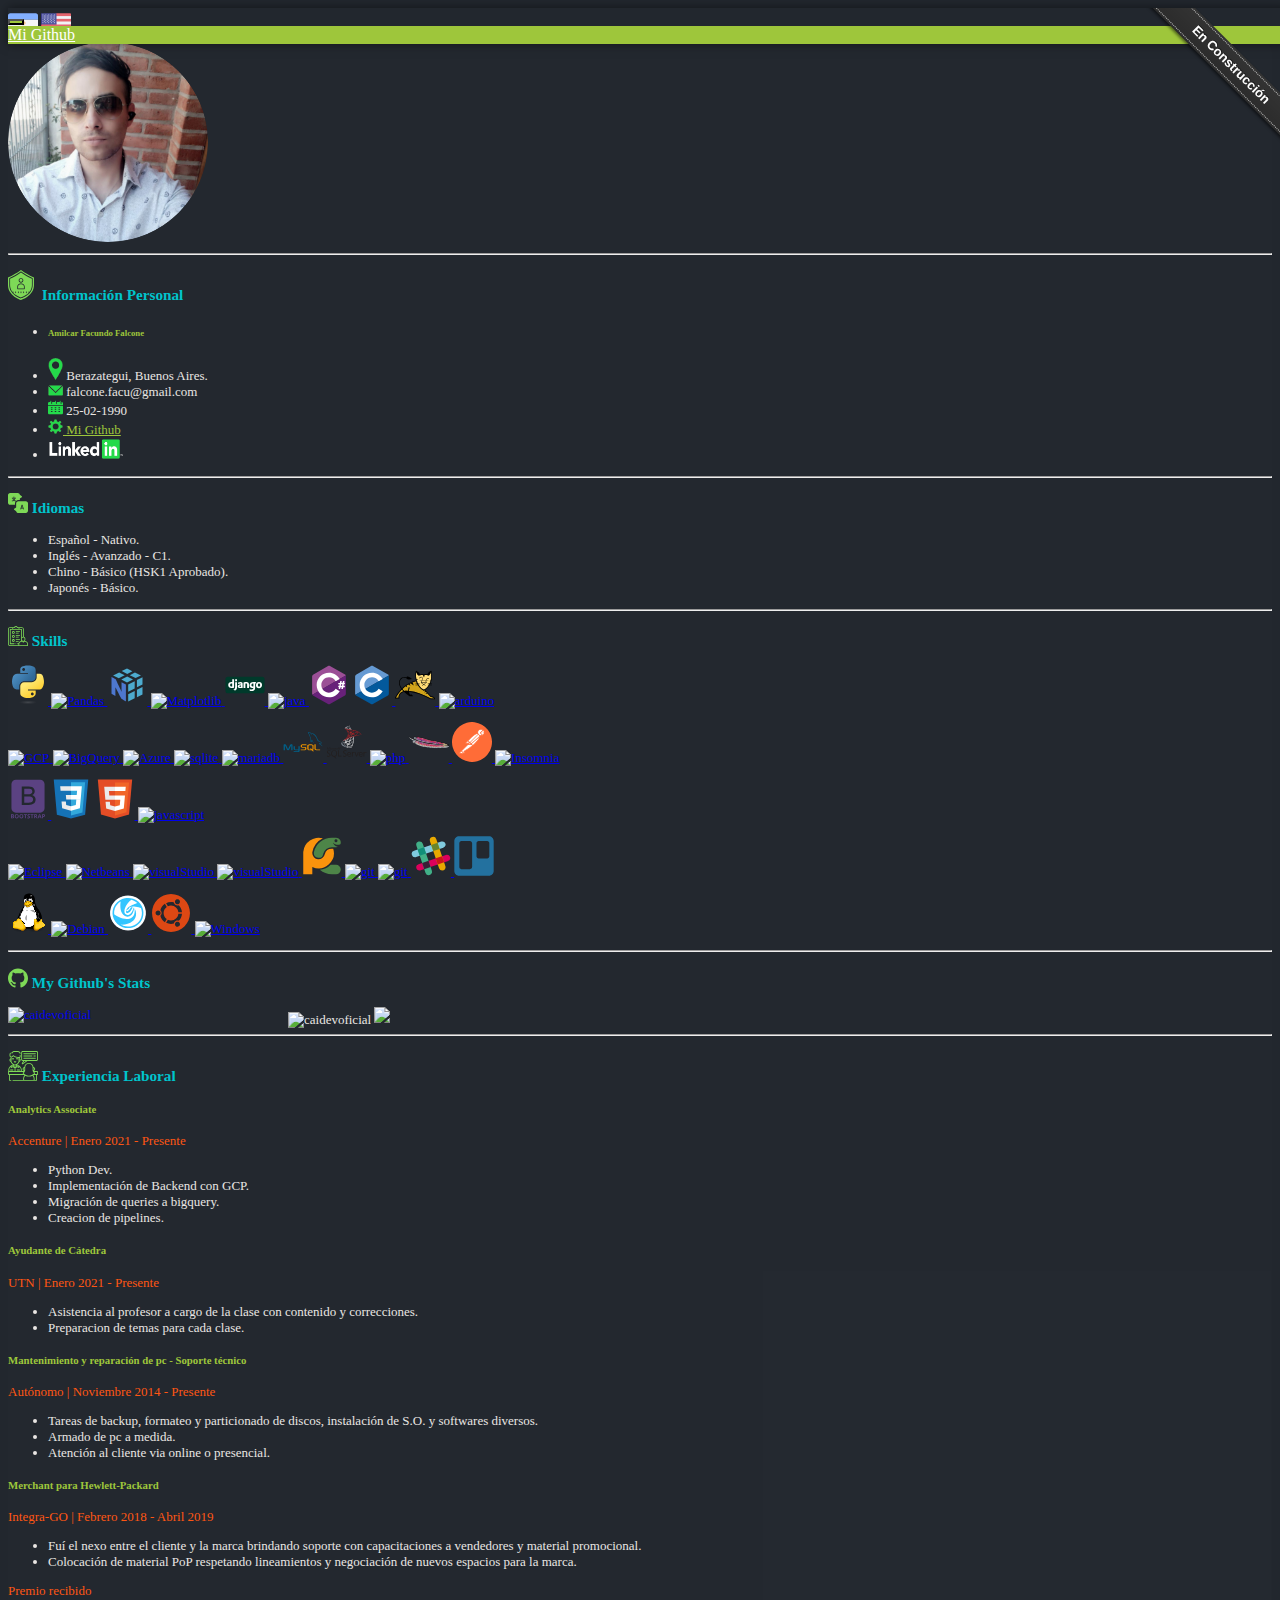
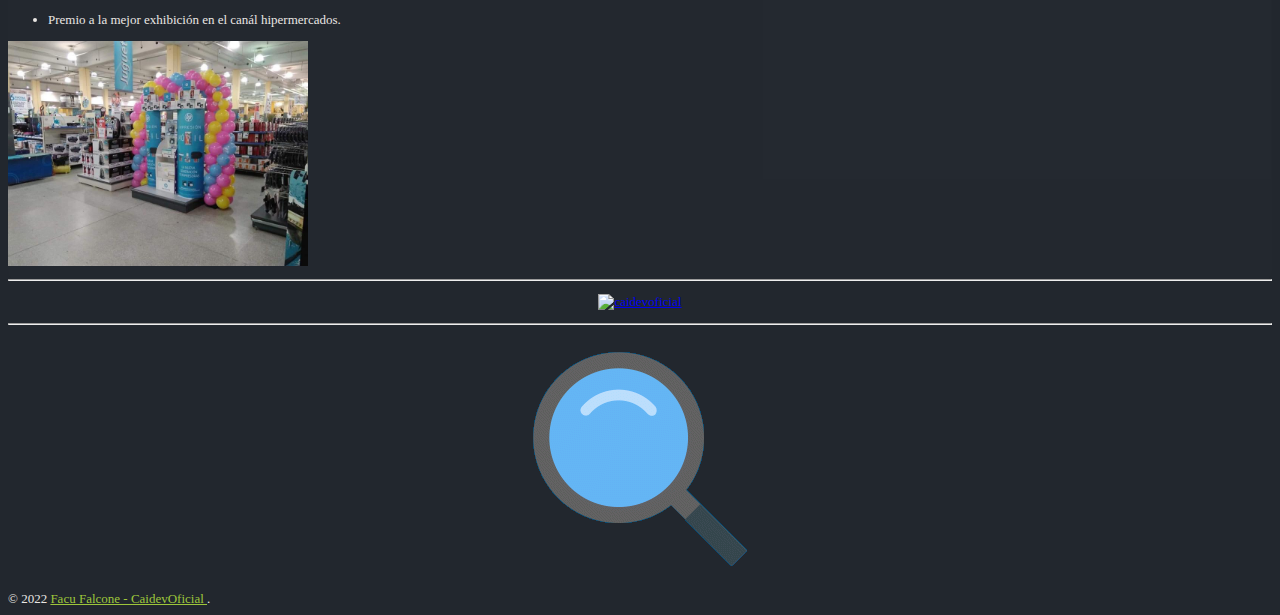
==== commit 4a2cbbb6: "Update doc" ====
--- a/es-AR/index.html
+++ b/es-AR/index.html
@@ -164,7 +164,7 @@
                             <h3><img src="../media/icons/personal/github.svg" alt="" width="20px"> My Github's Stats <br></h3>
                         </div>
                         <a href="https://github.com/caidevOficial/caidevOficial"> 
-                            <img width="280em" align="left" src="https://github-readme-stats-caidevposeidon.vercel.app/api/top-langs/?username=caidevOficial&layout=compact&theme=chartreuse-dark&langs_count=10&exclude_repo=Logos&hide=html,css,tsql" alt="caidevoficial"/>
+                            <img width="280em" align="left" src="https://github-readme-stats-caidevposeidon.vercel.app/api/top-langs/?username=caidevOficial&layout=compact&theme=chartreuse-dark&langs_count=10&exclude_repo=Logos,Java_Lineage2_aCis_From_345&hide=html,css,tsql" alt="caidevoficial"/>
                         </a>
                             <img width="280em" align="center" src="https://github-readme-streak-stats.herokuapp.com/?user=caidevoficial&theme=chartreuse-dark" alt="caidevoficial" />
                         <a href="https://github.com/caidevOficial/caidevOficial"> 
@@ -309,9 +309,9 @@
                         <article class="Platzi">
                             <img src="https://raw.githubusercontent.com/caidevOficial/Logos/master/Instituciones/Platzi.png" alt="Platzy Logo" height="30"><br>
                             <ul>
-                                <li>Estructura de datos lineales con Python [15 hs] - Enero 2022 - <a class="green" href="javascript:openURL('https://platzi.com/p/facufalcone/curso/2299-estructuras-datos-python/diploma/detalle/','500','500')">Enlace a Certificado </a><img src="../media/icons/new-gif-image.gif"alt="New" height="20"></li>
-                                <li>Entrenamiento en Google Cloud Platform [20 hs] - Enero 2022 - <a class="green" href="javascript:openURL('https://platzi.com/p/facufalcone/curso/1911-course/diploma/detalle/','500','500')">Enlace a Certificado </a><img src="../media/icons/new-gif-image.gif"alt="New" height="20"></li>
-                                <li>Introducci&oacute;n a Google Cloud Platform [8 hs] - Enero 2022 - <a class="green" href="javascript:openURL('https://platzi.com/p/facufalcone/curso/2469-fundamentos-google/diploma/detalle/','500','500')">Enlace a Certificado </a><img src="../media/icons/new-gif-image.gif"alt="New" height="20"></li>
+                                <li>Estructura de datos lineales con Python [15 hs] - Enero 2022 - <a class="green" href="javascript:openURL('https://platzi.com/p/facufalcone/curso/2299-estructuras-datos-python/diploma/detalle/','500','500')">Enlace a Certificado </a></li>
+                                <li>Entrenamiento en Google Cloud Platform [20 hs] - Enero 2022 - <a class="green" href="javascript:openURL('https://platzi.com/p/facufalcone/curso/1911-course/diploma/detalle/','500','500')">Enlace a Certificado </a></li>
+                                <li>Introducci&oacute;n a Google Cloud Platform [8 hs] - Enero 2022 - <a class="green" href="javascript:openURL('https://platzi.com/p/facufalcone/curso/2469-fundamentos-google/diploma/detalle/','500','500')">Enlace a Certificado </a></li>
                                 <li>Curso Python Intermedio [17 hs] - Abril 2021 - <a class="green" href="javascript:openURL('https://platzi.com/p/facufalcone/curso/2255-course/diploma/detalle/','500','500')">Enlace a Certificado </a></li>
                                 <li>Curso de SQL & MySQL [18 hs] - Marzo 2021 - <a class="green" href="javascript:openURL('https://platzi.com/p/facufalcone/curso/1272-course/diploma/detalle/','500','500')">Enlace a Certificado </a></li>
                                 <li>Fundamentos de bases de datos [26 hs] - Marzo 2021 - <a class="green" href="javascript:openURL('https://platzi.com/p/facufalcone/curso/1566-bd/diploma/detalle/','500','500')">Enlace a Certificado </a></li>
@@ -329,6 +329,7 @@
                         <article class="Udemy">
                             <img src="../media/logos/Logo_Udemy.svg" alt="Udemy Logo" height="30"><br>
                             <ul>
+                                <li>Manipulation de Datos en Python: <strong>Master Python, Numpy & Pandas</strong> - Marzo 2022 - <a class="green" href="javascript:openURL('https://www.udemy.com/certificate/UC-1803d07b-ce0d-4f69-a77a-89a0150f6ff4/','500','500')">Enlace a Certificado</a><img src="../media/icons/new-gif-image.gif"alt="New" height="20"></li>
                                 <li>Php Basico - Septiembre 2021 - <a class="green" href="javascript:openURL('https://www.udemy.com/certificate/UC-89d86480-3cfb-4097-aae8-8cd6f113522a/','500','500')">Enlace a Certificado</a></li>
                                 <li>C# en Profundidad [8.5 hs] - Junio 2021 - <a class="green" href="javascript:openURL('https://www.udemy.com/certificate/UC-3a7a65ce-1eb6-4560-af95-2cde172ee073/','500','500')">Enlace a Certificado</a></li>
                                 <li>Certificaci&oacute;n C# y Python [7 hs] - Junio 2021 - <a class="green" href="javascript:openURL('https://www.udemy.com/certificate/UC-3f481854-e619-4aaf-b282-f4bcc7773dd1/','500','500')">Enlace a Certificado</a></li>
@@ -365,6 +366,7 @@
                         <article class="LinkedIn">
                             <img src="../media/icons/linkedin/linkedin.svg" alt="LinkedIn Logo" height="30"><br>
                             <ul>
+                                <li>Curso de Python - Febrero 2022 - <a class="green" href="javascript:openURL('https://www.linkedin.com/learning/certificates/b15339801195ec5f21a7a7e32bf21526309e36d2f05d1694c9353d20a7ec0acc','500','500')">Enlace a Certificado</a><img src="../media/icons/new-gif-image.gif"alt="New" height="20"></li>
                                 <li>SCRUM - Agosto 2020 - <a class="green" href="javascript:openURL('../media/pm/certif/SCRUM_Certif_Linked.png','500','500')">Enlace a Certificado</a></li>
                             </ul>
                         </article>
@@ -427,9 +429,11 @@
 
                         <hr>
                     </section>
-                    <section class="linkedinFrame">
-                        <iframe src="https://www.linkedin.com/embed/feed/update/urn:li:share:6891257875625586688" height="653" width="504" frameborder="0" allowfullscreen="" title="Publicación integrada"></iframe>
-                    </section>
+                    <div>
+                        <section class="linkedinFrame">
+                            <iframe src="https://www.linkedin.com/embed/feed/update/urn:li:share:6891257875625586688" height="653" width="504" frameborder="0" allowfullscreen="" title="Publicación integrada"></iframe>
+                        </section>
+                    </div>
                 </div>  
             </div>
         </div>
@@ -440,7 +444,12 @@
             <div class="footer-inner animated bounceInDown">
                 <div class="container">
                     <div class="row">
-                        <div class="span12"> &copy; 2021 <a class="green" href="# "> Facu Falcone - CaidevOficial </a>. </div>
+                        <div class="span12">
+                             &copy; 2022 
+                            <a class="green" href="# ">
+                                 Facu Falcone - CaidevOficial 
+                            </a>. 
+                        </div>
                     </div>
                     <!-- /row -->
                 </div>
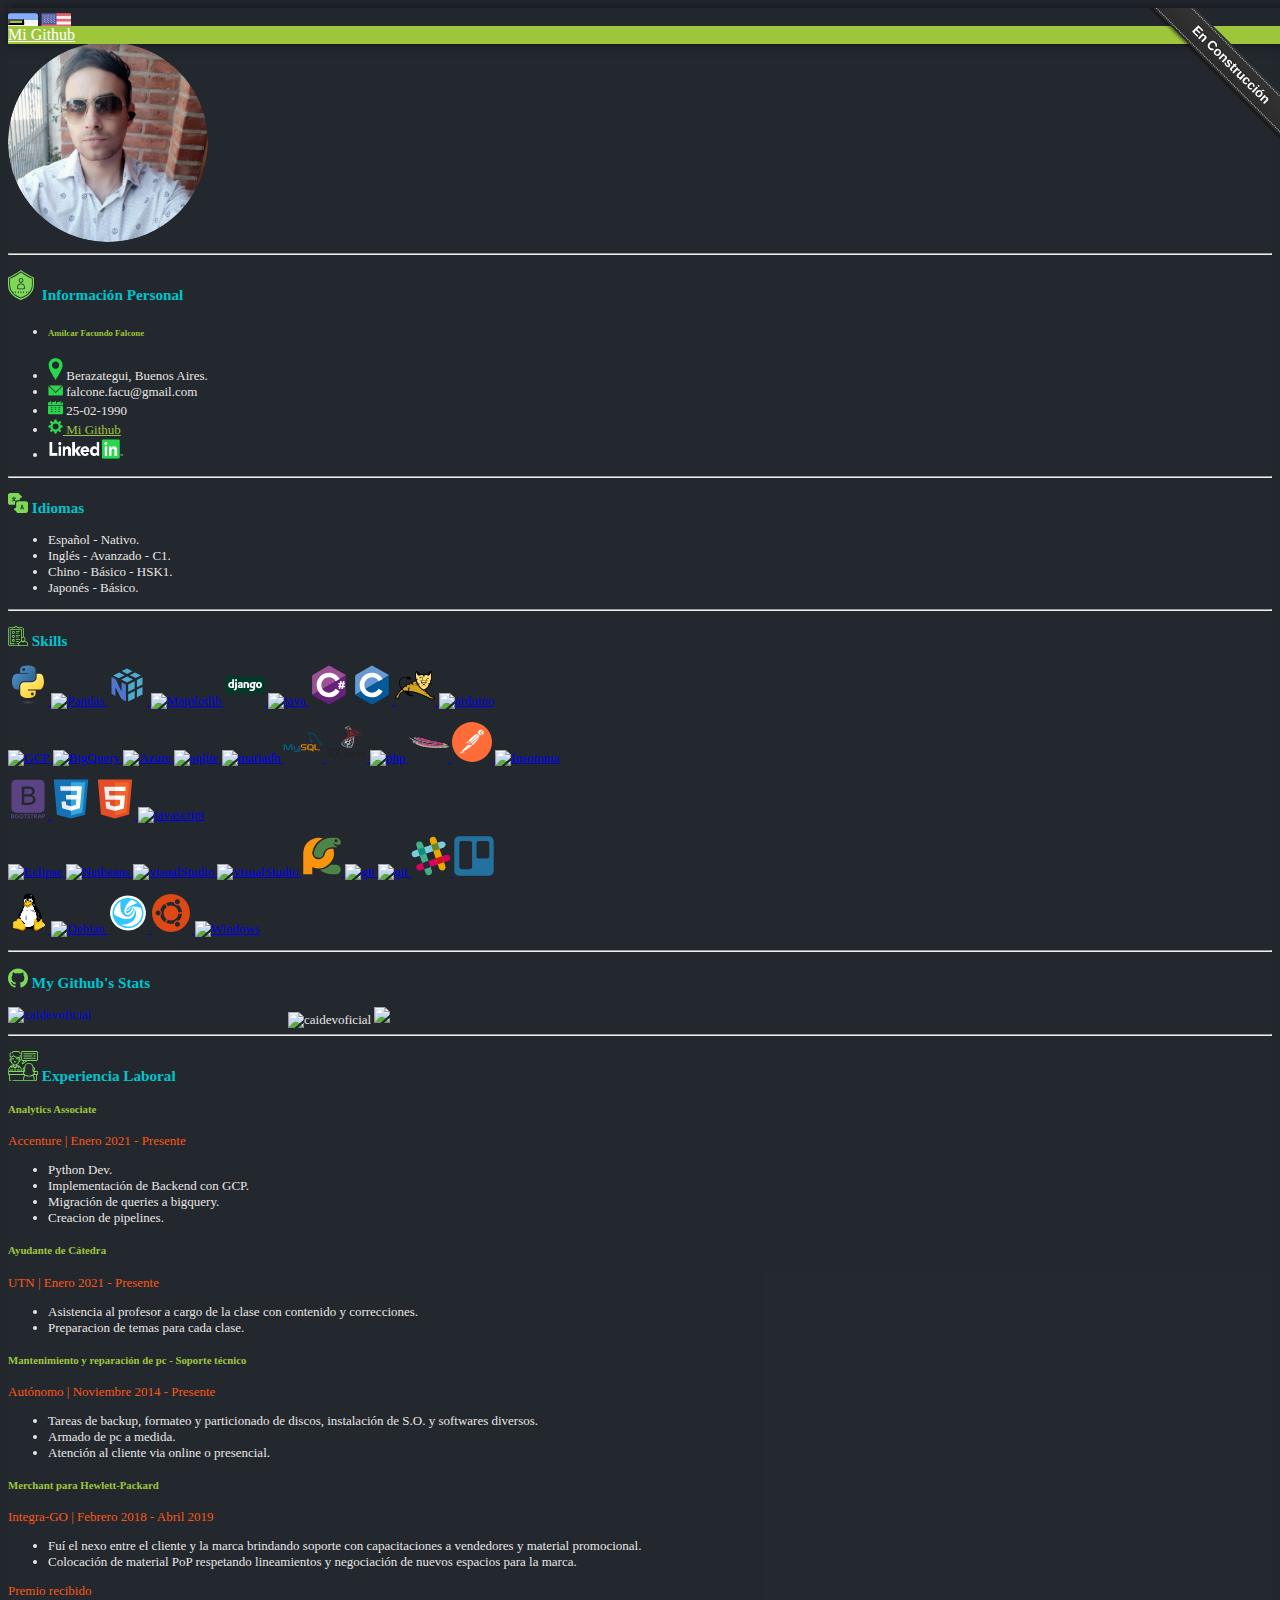
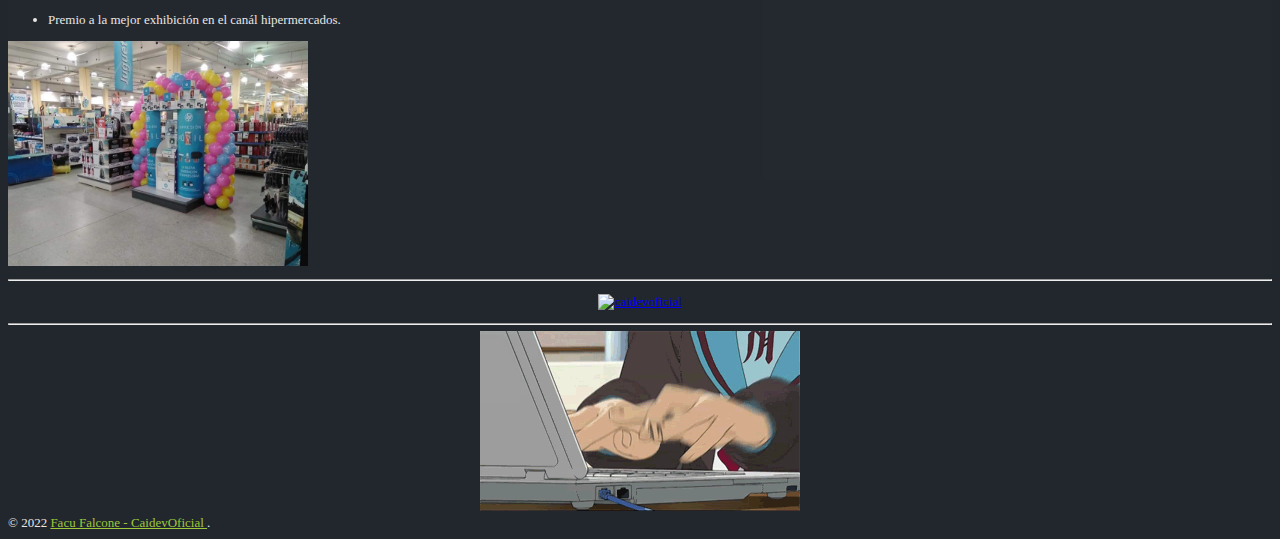
==== commit 0a563212: "Upg :recycle: - Improved" ====
--- a/es-AR/index.html
+++ b/es-AR/index.html
@@ -87,7 +87,7 @@
                         <ul>
                             <li>Español - Nativo.</li>
                             <li>Ingl&eacute;s - Avanzado - C1.</li>
-                            <li>Chino - B&aacute;sico (HSK1 Aprobado).</li>
+                            <li>Chino - B&aacute;sico - HSK1.</li>
                             <li>Japon&eacute;s - B&aacute;sico.</li>
                         </ul>
                     </section>
@@ -297,18 +297,12 @@
                             </ul>
                         </article>
 
-                        <article class="PoloTic">
-                            <img src="https://github.com/caidevOficial/Logos/raw/master/Instituciones/polo_logo_2020.png" alt="PoloTic Logo" height="30"><br>
-                            <ul>
-                                <li>Desarrollador web Fullstack Junior Java - Diciembre 2020 - <a href="javascript:openURL('../media/pm/certif/Java_FT_Certif.png','500','500')" class="green">Enlace a Certificado</a></li>
-                                <li>Desarrollador web Fullstack Junior Python & Javascript - Noviembre 2020 - <a href="javascript:openURL('../media/pm/certif/Python_FT_Certif.png','500','500')" class="green">Enlace a Certificado</a></li>
-                                <li>Metodolog&iacute;as &Aacute;giles y SCRUM - Septiembre 2020 - <a href="javascript:openURL('../media/pm/certif/SCRUM_Certif.png','500','500')" class="green">Enlace a Certificado</a></li>
-                            </ul>
-                        </article>
-
                         <article class="Platzi">
                             <img src="https://raw.githubusercontent.com/caidevOficial/Logos/master/Instituciones/Platzi.png" alt="Platzy Logo" height="30"><br>
                             <ul>
+                                <li>Manipulaci&oacute;n y Transformación de Datos con Pandas y NumPy [11 hs] - Septiembre 2022 - <a class="green" href="javascript:openURL('https://platzi.com/p/facufalcone/curso/2912-pandas-numpy/diploma/detalle/','500','500')">Enlace a Certificado </a><img src="../media/icons/new-gif-image.gif"alt="New" height="20"></li>
+                                <li>Visualizaci&oacute;n de Datos con Matplotlib y Seaborn [10 hs] - Septiembre 2022 - <a class="green" href="javascript:openURL('https://platzi.com/p/facufalcone/curso/2913-matplotlib-seaborn/diploma/detalle/','500','500')">Enlace a Certificado </a><img src="../media/icons/new-gif-image.gif"alt="New" height="20"></li>
+                                <li>Curso Profesional Python [15 hs] - Marzo 2022 - <a class="green" href="javascript:openURL('https://platzi.com/p/facufalcone/curso/2397-python-profesional/diploma/detalle/','500','500')">Enlace a Certificado </a></li>
                                 <li>Estructura de datos lineales con Python [15 hs] - Enero 2022 - <a class="green" href="javascript:openURL('https://platzi.com/p/facufalcone/curso/2299-estructuras-datos-python/diploma/detalle/','500','500')">Enlace a Certificado </a></li>
                                 <li>Entrenamiento en Google Cloud Platform [20 hs] - Enero 2022 - <a class="green" href="javascript:openURL('https://platzi.com/p/facufalcone/curso/1911-course/diploma/detalle/','500','500')">Enlace a Certificado </a></li>
                                 <li>Introducci&oacute;n a Google Cloud Platform [8 hs] - Enero 2022 - <a class="green" href="javascript:openURL('https://platzi.com/p/facufalcone/curso/2469-fundamentos-google/diploma/detalle/','500','500')">Enlace a Certificado </a></li>
@@ -329,7 +323,7 @@
                         <article class="Udemy">
                             <img src="../media/logos/Logo_Udemy.svg" alt="Udemy Logo" height="30"><br>
                             <ul>
-                                <li>Manipulation de Datos en Python: <strong>Master Python, Numpy & Pandas</strong> - Marzo 2022 - <a class="green" href="javascript:openURL('https://www.udemy.com/certificate/UC-1803d07b-ce0d-4f69-a77a-89a0150f6ff4/','500','500')">Enlace a Certificado</a><img src="../media/icons/new-gif-image.gif"alt="New" height="20"></li>
+                                <li>Manipulation de Datos en Python: <strong>Master Python, Numpy & Pandas</strong> - Marzo 2022 - <a class="green" href="javascript:openURL('https://www.udemy.com/certificate/UC-1803d07b-ce0d-4f69-a77a-89a0150f6ff4/','500','500')">Enlace a Certificado</a></li>
                                 <li>Php Basico - Septiembre 2021 - <a class="green" href="javascript:openURL('https://www.udemy.com/certificate/UC-89d86480-3cfb-4097-aae8-8cd6f113522a/','500','500')">Enlace a Certificado</a></li>
                                 <li>C# en Profundidad [8.5 hs] - Junio 2021 - <a class="green" href="javascript:openURL('https://www.udemy.com/certificate/UC-3a7a65ce-1eb6-4560-af95-2cde172ee073/','500','500')">Enlace a Certificado</a></li>
                                 <li>Certificaci&oacute;n C# y Python [7 hs] - Junio 2021 - <a class="green" href="javascript:openURL('https://www.udemy.com/certificate/UC-3f481854-e619-4aaf-b282-f4bcc7773dd1/','500','500')">Enlace a Certificado</a></li>
@@ -366,7 +360,7 @@
                         <article class="LinkedIn">
                             <img src="../media/icons/linkedin/linkedin.svg" alt="LinkedIn Logo" height="30"><br>
                             <ul>
-                                <li>Curso de Python - Febrero 2022 - <a class="green" href="javascript:openURL('https://www.linkedin.com/learning/certificates/b15339801195ec5f21a7a7e32bf21526309e36d2f05d1694c9353d20a7ec0acc','500','500')">Enlace a Certificado</a><img src="../media/icons/new-gif-image.gif"alt="New" height="20"></li>
+                                <li>Curso de Python - Febrero 2022 - <a class="green" href="javascript:openURL('https://www.linkedin.com/learning/certificates/b15339801195ec5f21a7a7e32bf21526309e36d2f05d1694c9353d20a7ec0acc','500','500')">Enlace a Certificado</a></li>
                                 <li>SCRUM - Agosto 2020 - <a class="green" href="javascript:openURL('../media/pm/certif/SCRUM_Certif_Linked.png','500','500')">Enlace a Certificado</a></li>
                             </ul>
                         </article>
@@ -374,7 +368,19 @@
                         <article class="Codigo_Facilito">
                             <img src="https://codigofacilito.com/assets/logo-cbf2a784ebee5d642aa7b8182df3e388d4feba0a23577eed1d2747fa05861f73.png" alt="Codigo_Facilito Logo" height="30"><br>
                             <ul>
+                                <li>Curso Profesional de Base de Datos - Junio 2022 - <a class="green" href="javascript:openURL('https://codigofacilito.com/certificates/41887.pdf','500','500')">Enlace a Certificado</a></li>
+                                <li>Creaci&oacute;n de Paquetes con Python - Junio 2022 - <a class="green" href="javascript:openURL('https://codigofacilito.com/certificates/41207.pdf','500','500')">Enlace a Certificado</a></li>
+                                <li>Curso Profesional JavaScript - Junio 2022 - <a class="green" href="javascript:openURL('https://codigofacilito.com/certificates/40883.pdf','500','500')">Enlace a Certificado</a></li>
                                 <li>Curso Profesional GIT - Junio 2020 - <a class="green" href="javascript:openURL('./media/pm/certif/Git_Certif_CF.png','500','500')">Enlace a Certificado</a></li>
+                            </ul>
+                        </article>
+
+                        <article class="PoloTic">
+                            <img src="https://github.com/caidevOficial/Logos/raw/master/Instituciones/polo_logo_2020.png" alt="PoloTic Logo" height="30"><br>
+                            <ul>
+                                <li>Desarrollador web Fullstack Junior Java - Diciembre 2020 - <a href="javascript:openURL('../media/pm/certif/Java_FT_Certif.png','500','500')" class="green">Enlace a Certificado</a></li>
+                                <li>Desarrollador web Fullstack Junior Python & Javascript - Noviembre 2020 - <a href="javascript:openURL('../media/pm/certif/Python_FT_Certif.png','500','500')" class="green">Enlace a Certificado</a></li>
+                                <li>Metodolog&iacute;as &Aacute;giles y SCRUM - Septiembre 2020 - <a href="javascript:openURL('../media/pm/certif/SCRUM_Certif.png','500','500')" class="green">Enlace a Certificado</a></li>
                             </ul>
                         </article>
 
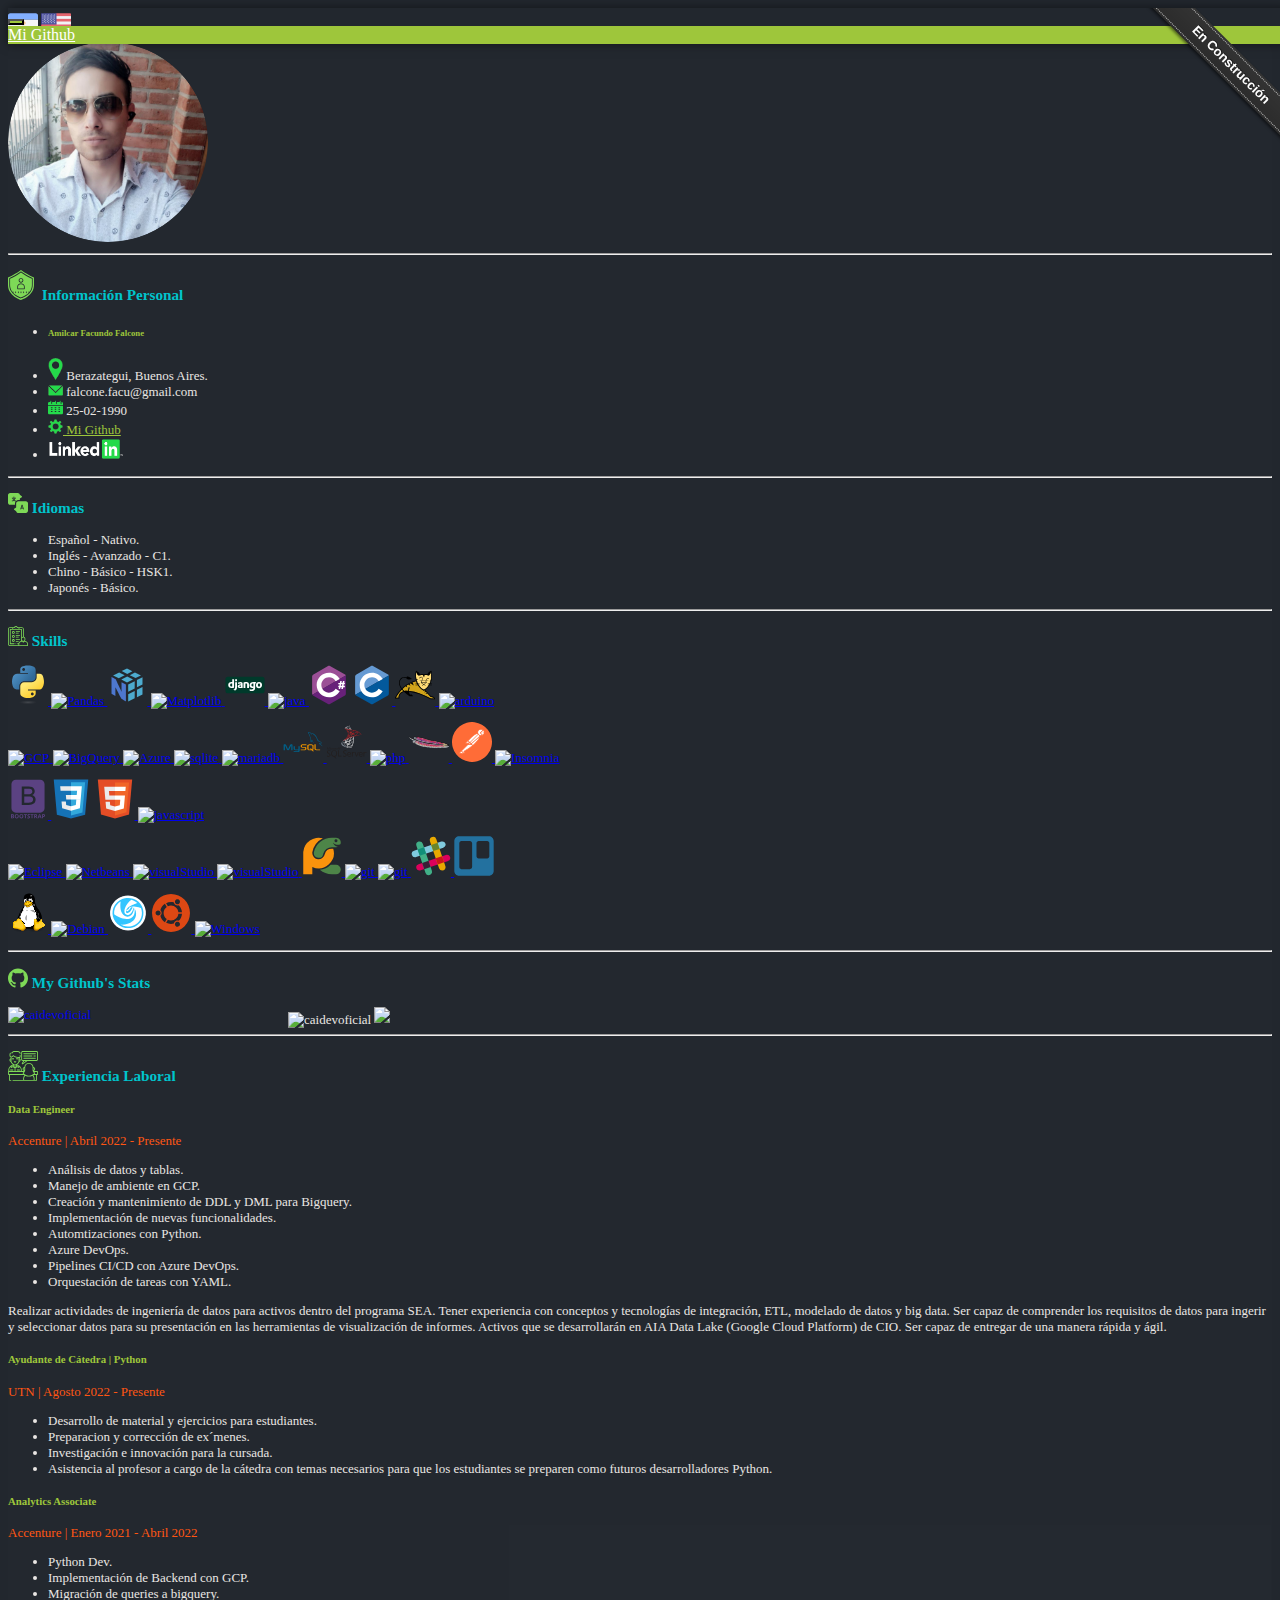
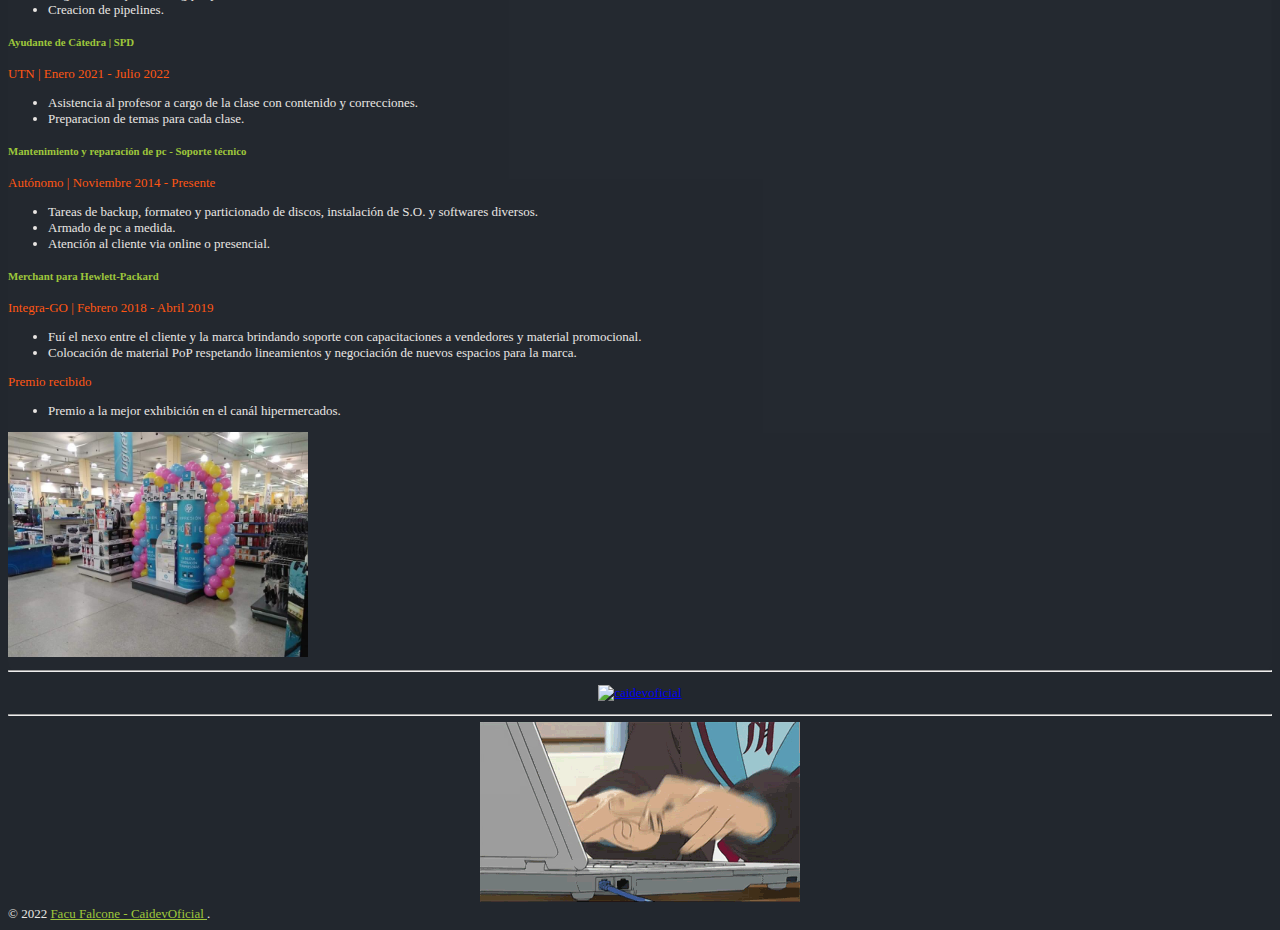
==== commit e1b18d0d: "Upd ⬆️ - Certificados" ====
--- a/es-AR/index.html
+++ b/es-AR/index.html
@@ -179,10 +179,51 @@
                         <article id="Accenture">
                             <p>
                                 <div class="green">
+                                    <h5>Data Engineer</h5>
+                                </div>
+                                <div class="coral">
+                                    Accenture | Abril 2022 - Presente
+                                </div>
+                                <ul>
+                                    <li>An&aacute;lisis de datos y tablas.</li>
+                                    <li>Manejo de ambiente en GCP.</li>
+                                    <li>Creaci&oacute;n y mantenimiento de DDL y DML para Bigquery.</li>
+                                    <li>Implementaci&oacute;n de nuevas funcionalidades.</li>
+                                    <li>Automtizaciones con Python.</li>
+                                    <li>Azure DevOps.</li>
+                                    <li>Pipelines CI/CD con Azure DevOps.</li>
+                                    <li>Orquestaci&oacute;n de tareas con YAML.</li>
+                                </ul>
+                                <p>
+                                    Realizar actividades de ingenier&iacute;a de datos para activos dentro del programa SEA. Tener experiencia con conceptos y tecnolog&iacute;as de integraci&oacute;n, ETL, modelado de datos y big data. Ser capaz de comprender los requisitos de datos para ingerir y seleccionar datos para su presentaci&oacute;n en las herramientas de visualizaci&oacute;n de informes. Activos que se desarrollarán en AIA Data Lake (Google Cloud Platform) de CIO. Ser capaz de entregar de una manera rápida y ágil.
+                                </p>
+                            </p>
+                        </article>
+                        
+                        <article id="UTN">
+                            <p>
+                                <div class="green">
+                                    <h5>Ayudante de C&aacute;tedra | Python</h5>
+                                </div>
+                                <div class="coral">
+                                    UTN | Agosto 2022 - Presente
+                                </div>
+                                <ul>
+                                    <li>Desarrollo de material y ejercicios para estudiantes.</li>
+                                    <li>Preparacion y correcci&oacute;n de ex&acute;menes.</li>
+                                    <li>Investigaci&oacute;n e innovaci&oacute;n para la cursada.</li>
+                                    <li>Asistencia al profesor a cargo de la c&aacute;tedra con temas necesarios para que los estudiantes se preparen como futuros desarrolladores Python.</li>
+                                </ul>
+                            </p>
+                        </article>
+                        
+                        <article id="Accenture">
+                            <p>
+                                <div class="green">
                                     <h5>Analytics Associate</h5>
                                 </div>
                                 <div class="coral">
-                                    Accenture | Enero 2021 - Presente
+                                    Accenture | Enero 2021 - Abril 2022
                                 </div>
                                 <ul>
                                     <li>Python Dev.</li>
@@ -196,10 +237,10 @@
                         <article id="UTN">
                             <p>
                                 <div class="green">
-                                    <h5>Ayudante de C&aacute;tedra</h5>
-                                </div>
-                                <div class="coral">
-                                    UTN | Enero 2021 - Presente
+                                    <h5>Ayudante de C&aacute;tedra | SPD</h5>
+                                </div>
+                                <div class="coral">
+                                    UTN | Enero 2021 - Julio 2022
                                 </div>
                                 <ul>
                                     <li>Asistencia al profesor a cargo de la clase con contenido y correcciones.</li>
@@ -270,8 +311,10 @@
                             <h3><img src="../media/icons/personal/identity-card.svg" alt="" width="30px"> Sobre m&iacute; </h3>
                         </div>
                         <p>
-                            Me considero una persona con facilidad para aprender nuevas habilidades, tecnolog&iacute;as y por eso me capacito constantemente en plataformas de e-learning. Actualmente soy estudiante de la Universidad Tecnol&oacute;gica Nacional (Tecnicatura universitaria en programaci&oacute;n).
-                            Estoy interesado en ingresar al &aacute;rea de sistemas en una empresa pujante con posibilidades de desarrollo.
+                            Tengo facilidad para aprender nuevas habilidades, tecnolog&iacute;as y por eso me capacito constantemente en plataformas de e-learning. 
+                            Actualmente curso el ultimo semestre de la Tecnicatura universitaria en programaci&oacute;n en la UTN.
+                            Soy ayudante de c&aacute;tedra enseñando Python en dos materias del primer semestre de la carrera.
+                            Tambi&eacute;n soy Data Engineer con 2 años de experiencia en el rubro.
                         </p>
                     </section>
                     <hr>
@@ -300,6 +343,7 @@
                         <article class="Platzi">
                             <img src="https://raw.githubusercontent.com/caidevOficial/Logos/master/Instituciones/Platzi.png" alt="Platzy Logo" height="30"><br>
                             <ul>
+                                <li>Manipulaci&oacute;n y Transformación de Datos con Python [22 hs] - Octubre 2022 - <a class="green" href="javascript:openURL('https://platzi.com/p/facufalcone/curso/4095-road-to-data-diploma/diploma/detalle/','500','500')">Enlace a Certificado </a><img src="../media/icons/new-gif-image.gif"alt="New" height="20"></li>
                                 <li>Manipulaci&oacute;n y Transformación de Datos con Pandas y NumPy [11 hs] - Septiembre 2022 - <a class="green" href="javascript:openURL('https://platzi.com/p/facufalcone/curso/2912-pandas-numpy/diploma/detalle/','500','500')">Enlace a Certificado </a><img src="../media/icons/new-gif-image.gif"alt="New" height="20"></li>
                                 <li>Visualizaci&oacute;n de Datos con Matplotlib y Seaborn [10 hs] - Septiembre 2022 - <a class="green" href="javascript:openURL('https://platzi.com/p/facufalcone/curso/2913-matplotlib-seaborn/diploma/detalle/','500','500')">Enlace a Certificado </a><img src="../media/icons/new-gif-image.gif"alt="New" height="20"></li>
                                 <li>Curso Profesional Python [15 hs] - Marzo 2022 - <a class="green" href="javascript:openURL('https://platzi.com/p/facufalcone/curso/2397-python-profesional/diploma/detalle/','500','500')">Enlace a Certificado </a></li>
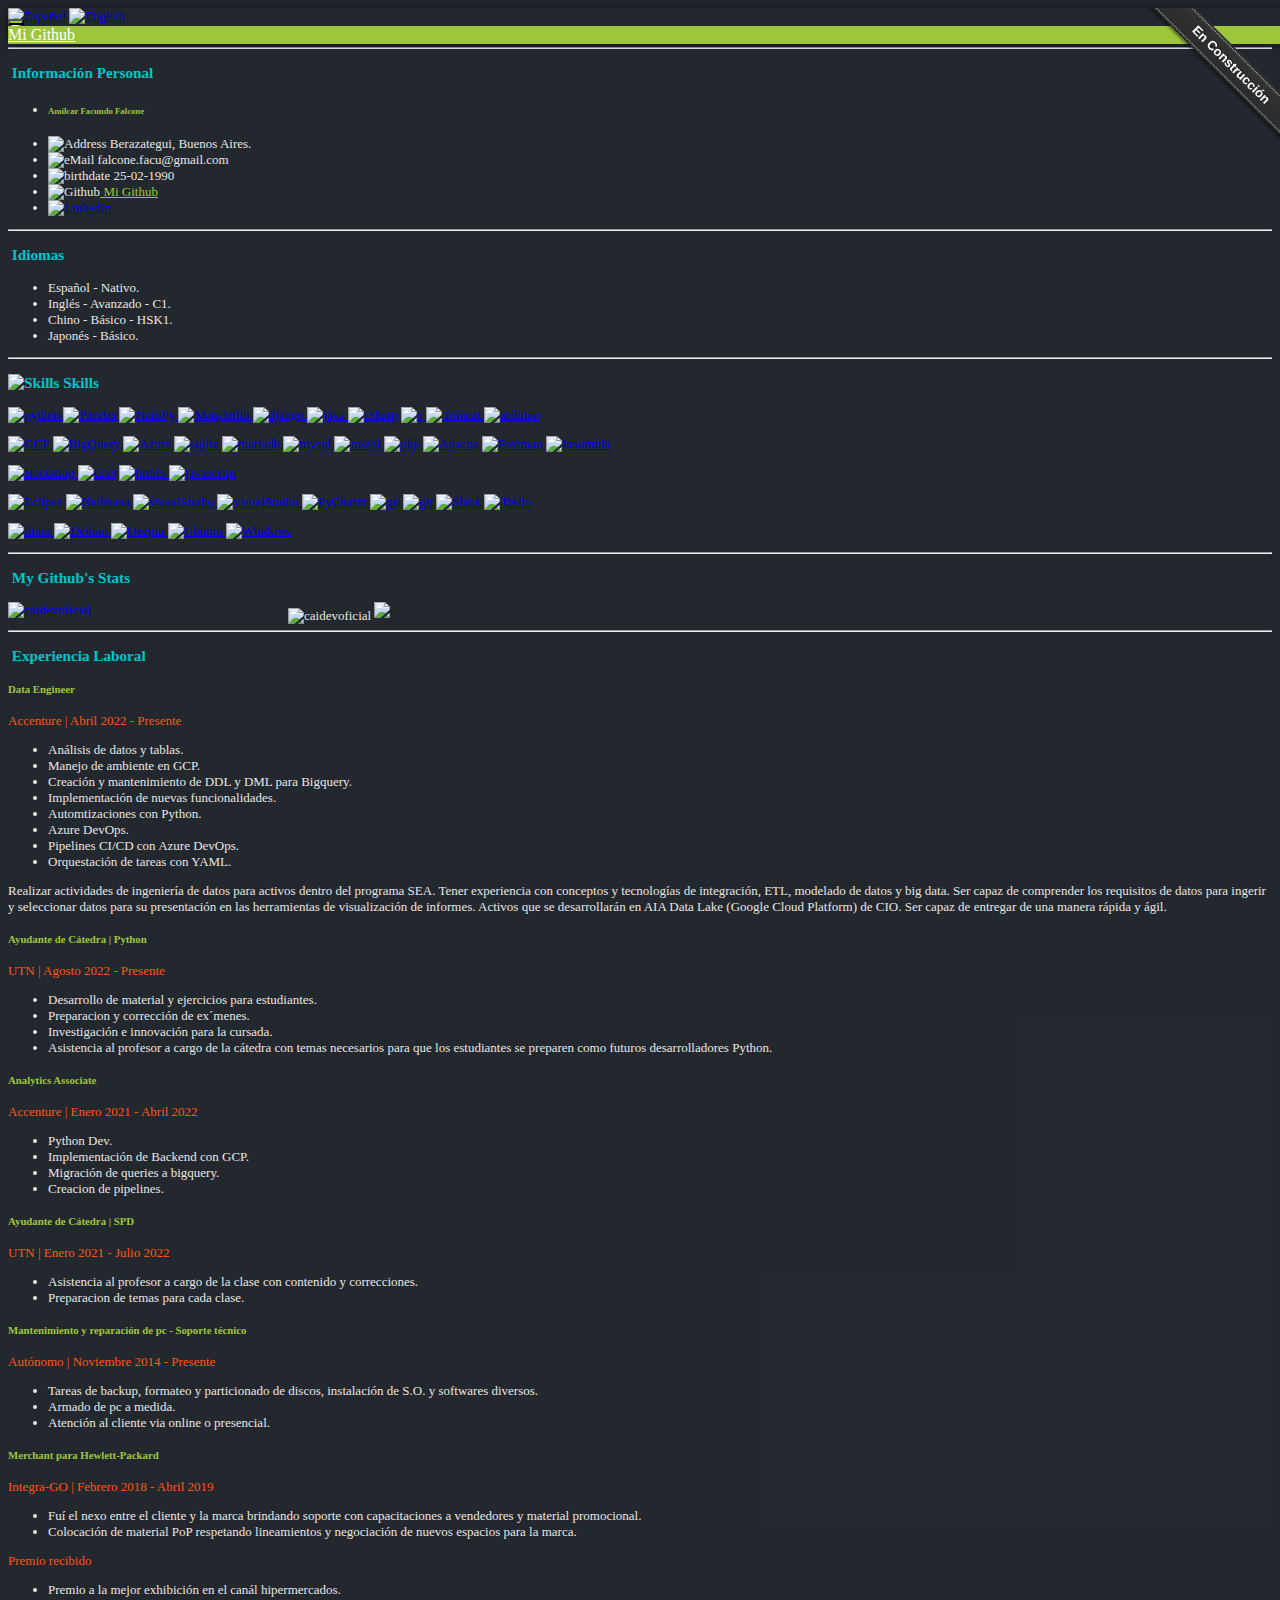
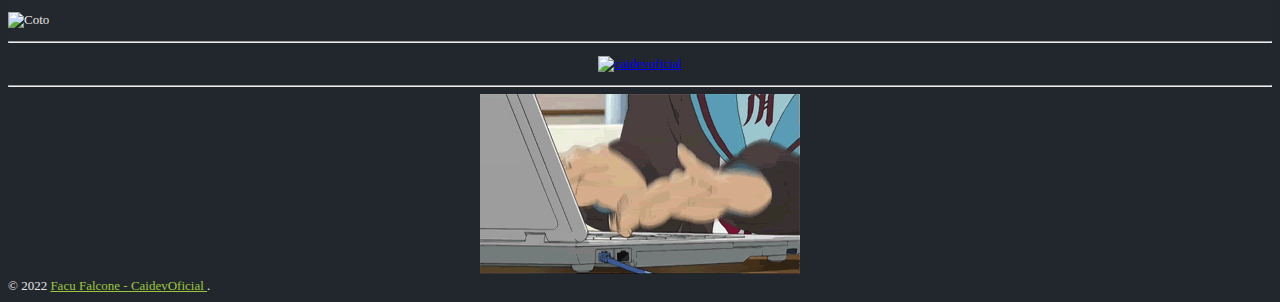
==== commit 955036e1: "Upd 🆙 - New courses" ====
--- a/es-AR/index.html
+++ b/es-AR/index.html
@@ -8,7 +8,7 @@
     <meta property="og:title" content="Curr&iacute;culum" />
     <meta property="og:image" content="https://caidevoficial.github.io/Curriculum/pm/pageImgs/preview.png" />
     <link rel="image_src" href="https://caidevoficial.github.io/Curriculum/preview.png" />
-    <link rel="icon" type="image/x-icon" href="../media/icons/taiIcon.png" />
+    <link rel="icon" type="image/x-icon" href="../assets/icons/personal/icon_2022.ico" />
     <link rel="stylesheet" href="https://cdn.jsdelivr.net/npm/bootstrap@4.5.3/dist/css/bootstrap.min.css" integrity="sha384-TX8t27EcRE3e/ihU7zmQxVncDAy5uIKz4rEkgIXeMed4M0jlfIDPvg6uqKI2xXr2" crossorigin="anonymous">
     <link rel="stylesheet" href="https://cdn.jsdelivr.net/gh/devicons/devicon@v2.8.0/devicon.min.css">
     <link rel="stylesheet" href="../css/style.css">
@@ -44,8 +44,8 @@
         <div id="myBar"></div>
         <div class="container">
             <div class="language animated bounceInUp">
-                <a href="../es-AR/index.html"><img src="../media/icons/flags/argentina.svg" alt="Español" width="30px" height="30px"></a>
-                <a href="../en-US/index.html"><img src="../media/icons/flags/united-states.svg" alt="English" width="30px" height="30px"></a>
+                <a href="../es-AR/index.html"><img src="../assets/icons/flags/argentina.svg" alt="Español" width="30px" height="30px"></a>
+                <a href="../en-US/index.html"><img src="../assets/icons/flags/united-states.svg" alt="English" width="30px" height="30px"></a>
             </div>
         </div>
     </header>
@@ -55,34 +55,34 @@
             <div class="col-md-4 p-2" style="border-radius: 10px" id="credential">
                 <div class="photoSection animated bounceInUp">
                     <section class="foto d-flex justify-content-center">
-                        <img src="../media/pm/personal_image.png" height="200" alt="me" id="myPhoto" class="shadow">
+                        <img src="../assets/pm/personal_image.png" height="200" alt="me" id="myPhoto" class="shadow">
                     </section>
                     <hr>
                 </div>
                 <div class="leftSide animated bounceInRight ">
                     <section class="about-me">
                         <div class="light-blue">
-                            <h3><img src="../media/icons/personal/Personal_information.svg" alt="" width="30px"> Informaci&oacute;n Personal <br></h3>
+                            <h3><img src="../assets/icons/personal/Personal_information.svg" alt="" width="30px"> Informaci&oacute;n Personal <br></h3>
                         </div>
                         <ul>
                             <li>
                                 <h6 class="m-1 green">Amilcar Facundo Falcone</h6>
                             </li>
-                            <li><img src="../media/icons/personal/loc.png" alt="Address" width="15px"> Berazategui, Buenos Aires.<br></li>
-                            <li><img src="../media/icons/personal/mail.png" alt="eMail" width="15px"> falcone.facu@gmail.com <br></li>
-                            <li><img src="../media/icons/personal/calendar2.svg" alt="birthdate" width="15px"> 25-02-1990 <br></li>
-                            <li><img src="../media/icons/personal/tool.png" alt="Github" width="15px"><a class="green" href="https://github.com/caidevOficial"> Mi Github</a> <br></li>
+                            <li><img src="../assets/icons/personal/loc.png" alt="Address" width="15px"> Berazategui, Buenos Aires.<br></li>
+                            <li><img src="../assets/icons/personal/mail.png" alt="eMail" width="15px"> falcone.facu@gmail.com <br></li>
+                            <li><img src="../assets/icons/personal/calendar2.svg" alt="birthdate" width="15px"> 25-02-1990 <br></li>
+                            <li><img src="../assets/icons/personal/tool.png" alt="Github" width="15px"><a class="green" href="https://github.com/caidevOficial"> Mi Github</a> <br></li>
                             <li>
-                                <a href="https://www.linkedin.com/in/facundo-falcone/"><img src="../media/icons/personal/linkedin.png" alt="Linkedin" width="75px"></a>
+                                <a href="https://www.linkedin.com/in/facundo-falcone/"><img src="../assets/icons/personal/linkedin.png" alt="Linkedin" width="75px"></a>
                             </li>
                         </ul>
-                        <!-- <img src="media/icons/personal/phone.png" alt="Phone" width="15px"><br> -->
+                        <!-- <img src="assets/icons/personal/phone.png" alt="Phone" width="15px"><br> -->
                     </section>
                     <hr>
 
                     <section class="natural-languajes">
                         <div class="light-blue">
-                            <h3><img src="../media/icons/personal/Languages.svg" alt="" width="20px"> Idiomas <br></h3>
+                            <h3><img src="../assets/icons/personal/Languages.svg" alt="" width="20px"> Idiomas <br></h3>
                         </div>
                         <ul>
                             <li>Español - Nativo.</li>
@@ -95,19 +95,19 @@
 
                     <section class="skills">
                         <div class="light-blue">
-                            <h3><img src="../media/icons/personal/skills.svg" alt="Skills" width="20px"> Skills <br></h3>
+                            <h3><img src="../assets/icons/personal/skills.svg" alt="Skills" width="20px"> Skills <br></h3>
                         </div>
                         <article>
                             <p align="left">
-                                <a href="https://www.python.org" target="_blank"> <img src="../media/icons/python/python-original.svg" alt="python" width="40" height="40" /> </a>
+                                <a href="https://www.python.org" target="_blank"> <img src="../assets/icons/python/python-original.svg" alt="python" width="40" height="40" /> </a>
                                 <a href="https://pandas.pydata.org/" target="_blank"> <img src="https://github.com/devicons/devicon/blob/master/icons/pandas/pandas-original-wordmark.svg?raw=true" alt="Pandas" width="40" height="40" /> </a>
-                                <a href="https://numpy.org/" target="_blank"> <img src="../media/icons/numpy/numpy_logo.svg" alt="NumPy" width="40" height="40" /> </a>
+                                <a href="https://numpy.org/" target="_blank"> <img src="../assets/icons/numpy/numpy_logo.svg" alt="NumPy" width="40" height="40" /> </a>
                                 <a href="https://matplotlib.org/" target="_blank"> <img src="https://camo.githubusercontent.com/9f609b65162567643c396ef42e9ccc2f755906847714389cbc1dcd707b234ebb/68747470733a2f2f6d6174706c6f746c69622e6f72672f5f7374617469632f6c6f676f325f636f6d707265737365642e7376673f7261773d74727565" alt="Matplotlib" width="100" height="40" /> </a>
-                                <a href="https://www.djangoproject.com/" target="_blank"> <img src="../media/icons/django/django-original.svg" alt="django" width="40" height="40" /> </a>
+                                <a href="https://www.djangoproject.com/" target="_blank"> <img src="../assets/icons/django/django-original.svg" alt="django" width="40" height="40" /> </a>
                                 <a href="https://www.java.com" target="_blank"> <img src="https://github.com/caidevOficial/Logos/blob/master/Lenguajes/java.png?raw=true" alt="java" width="40" height="40" /> </a>
-                                <a href="https://www.w3schools.com/cs/" target="_blank"> <img src="../media/icons/csharp/csharp-original.svg" alt="csharp" width="40" height="40" /></a>
-                                <a href="https://www.cprogramming.com/" target="_blank"> <img src="../media/icons/c/c-original.svg" alt="c" width="40" height="40" /> </a>
-                                <a href="https://tomcat.apache.org/" target="_blank"> <img src="../media/icons/tomcat/tomcat-original.svg" alt="Tomcat" width="40" height="40" /> </a>
+                                <a href="https://www.w3schools.com/cs/" target="_blank"> <img src="../assets/icons/csharp/csharp-original.svg" alt="csharp" width="40" height="40" /></a>
+                                <a href="https://www.cprogramming.com/" target="_blank"> <img src="../assets/icons/c/c-original.svg" alt="c" width="40" height="40" /> </a>
+                                <a href="https://tomcat.apache.org/" target="_blank"> <img src="../assets/icons/tomcat/tomcat-original.svg" alt="Tomcat" width="40" height="40" /> </a>
                                 <a href="https://www.arduino.cc/" target="_blank"> <img src="https://cdn.worldvectorlogo.com/logos/arduino-1.svg" alt="arduino" width="40" height="40" /> </a>
                             </p>
                         </article>
@@ -118,20 +118,20 @@
                                 <a href="https://azure.microsoft.com/en-in/" target="_blank"> <img src="https://camo.githubusercontent.com/6df31a460cb0c38f960e92812c8b6f8bce4c7f13170fb4782f0b31ab8e792ac2/68747470733a2f2f7777772e766563746f726c6f676f2e7a6f6e652f6c6f676f732f6d6963726f736f66745f617a7572652f6d6963726f736f66745f617a7572652d69636f6e2e737667" alt="Azure" width="40" height="40" /> </a>
                                 <a href="https://www.sqlite.org/" target="_blank"> <img src="https://www.vectorlogo.zone/logos/sqlite/sqlite-icon.svg" alt="sqlite" width="40" height="40" /> </a>
                                 <a href="https://mariadb.org/" target="_blank"> <img src="https://www.vectorlogo.zone/logos/mariadb/mariadb-icon.svg" alt="mariadb" width="40" height="40" /> </a>
-                                <a href="https://www.mysql.com/" target="_blank"> <img src="../media/icons/mysql/mysql-original-wordmark.svg" alt="mysql" width="40" height="40" /> </a>
-                                <a href="https://www.microsoft.com/es-es/sql-server/sql-server-downloads/" target="_blank"> <img src="../media/icons/mssql/microsoft-sql-server.svg" alt="mssql" width="40" height="40" /> </a>
+                                <a href="https://www.mysql.com/" target="_blank"> <img src="../assets/icons/mysql/mysql-original-wordmark.svg" alt="mysql" width="40" height="40" /> </a>
+                                <a href="https://www.microsoft.com/es-es/sql-server/sql-server-downloads/" target="_blank"> <img src="../assets/icons/mssql/microsoft-sql-server.svg" alt="mssql" width="40" height="40" /> </a>
                                 <a href="https://www.apachefriends.org/es/index.html/" target="_blank"> <img src="https://github.com/devicons/devicon/raw/master/icons/php/php-original.svg?raw=true" alt="php" width="40" height="40" /> </a>
-                                <a href="https://apache.org/" target="_blank"> <img src="../media/icons/apache/apache-original.svg" alt="Apache" width="40" height="40" /> </a>
-                                <a href="https://www.postman.com/" target="_blank"> <img src="../media/icons/postman/getpostman-icon.svg" alt="Postman" width="40" height="40" /> </a>
+                                <a href="https://apache.org/" target="_blank"> <img src="../assets/icons/apache/apache-original.svg" alt="Apache" width="40" height="40" /> </a>
+                                <a href="https://www.postman.com/" target="_blank"> <img src="../assets/icons/postman/getpostman-icon.svg" alt="Postman" width="40" height="40" /> </a>
                                 <a href="https://insomnia.rest/download" target="_blank"> <img src="https://insomnia.rest/images/insomnia-logo.svg?raw=true" alt="Insomnia" width="100" height="40" /> </a>
                             </p>
                         </article>
                         <article>
                             <p align="left">
-                                <a href="https://getbootstrap.com" target="_blank"> <img width="40" heigth="40" src="../media/icons/bootstrap/bootstrap-plain-wordmark.svg" alt="Bootstrap"></i>
+                                <a href="https://getbootstrap.com" target="_blank"> <img width="40" heigth="40" src="../assets/icons/bootstrap/bootstrap-plain-wordmark.svg" alt="Bootstrap"></i>
                                 </a>
-                                <a href="https://www.w3schools.com/css/" target="_blank"> <img src="../media/icons/css3/css3-original.svg" alt="css3" width="40" height="40" /></a>
-                                <a href="https://www.w3.org/html/" target="_blank"> <img src="../media/icons/html5/html5-original.svg" alt="html5" width="40" height="40" /> </a>
+                                <a href="https://www.w3schools.com/css/" target="_blank"> <img src="../assets/icons/css3/css3-original.svg" alt="css3" width="40" height="40" /></a>
+                                <a href="https://www.w3.org/html/" target="_blank"> <img src="../assets/icons/html5/html5-original.svg" alt="html5" width="40" height="40" /> </a>
                                 <a href="https://developer.mozilla.org/en-US/docs/Web/JavaScript" target="_blank"> <img src="https://github.com/devicons/devicon/blob/master/icons/javascript/javascript-original.svg?raw=true" alt="javascript" width="35" height="39" /> </a>
                             </p>
                         </article>
@@ -141,19 +141,19 @@
                                 <a href="https://netbeans.apache.org/download/" target="_blank"> <img src="https://netbeans.apache.org/images/apache-netbeans.svg" alt="Netbeans" width="40" height="40" /> </a>
                                 <a href="https://code.visualstudio.com/" target="_blank"> <img src="https://github.com/caidevOficial/Logos/blob/master/Lenguajes/visual-studio-code.svg?raw=true" alt="visualStudio" width="40" height="40" /> </a>
                                 <a href="https://visualstudio.microsoft.com/es/vs/community/" target="_blank"> <img src="https://github.com/devicons/devicon/blob/master/icons/visualstudio/visualstudio-plain.svg?raw=true" alt="visualStudio" width="40" height="40" /> </a>
-                                <a href="https://www.jetbrains.com/es-es/pycharm/" target="_blank"> <img src="../media/icons/pycharm/pycharm-original.svg" alt="PyCharm" width="40" height="40" /> </a>
+                                <a href="https://www.jetbrains.com/es-es/pycharm/" target="_blank"> <img src="../assets/icons/pycharm/pycharm-original.svg" alt="PyCharm" width="40" height="40" /> </a>
                                 <a href="https://git-scm.com/" target="_blank"> <img src="https://www.vectorlogo.zone/logos/git-scm/git-scm-icon.svg" alt="git" width="40" height="40" /> </a>
                                 <a href="https://github.com/CaidevOficial" target="_blank"> <img src="https://github.com/devicons/devicon/blob/master/icons/github/github-original-wordmark.svg?raw=true" alt="git" width="40" height="40" /> </a>
-                                <a href="https://slack.com/intl/es-la/" target="_blank"> <img src="../media/icons/slack/slack-original.svg" alt="Slack" width="40" height="40" /> </a>
-                                <a href="https://trello.com/" target="_blank"> <img src="../media/icons/trello/trello-plain.svg" alt="Trello" width="40" height="40" /> </a>
+                                <a href="https://slack.com/intl/es-la/" target="_blank"> <img src="../assets/icons/slack/slack-original.svg" alt="Slack" width="40" height="40" /> </a>
+                                <a href="https://trello.com/" target="_blank"> <img src="../assets/icons/trello/trello-plain.svg" alt="Trello" width="40" height="40" /> </a>
                             </p>
                         </article>
                         <article>
                             <p align="left">
-                                <a href="https://www.linux.org/" target="_blank"> <img src="../media/icons/linux/linux-original.svg" alt="linux" width="40" height="40" /> </a>
+                                <a href="https://www.linux.org/" target="_blank"> <img src="../assets/icons/linux/linux-original.svg" alt="linux" width="40" height="40" /> </a>
                                 <a href="https://www.debian.org/" target="_blank"> <img src="https://www.debian.org/Pics/openlogo-50.png" alt="Debian" width="40" height="40" /> </a>
-                                <a href="https://www.deepin.org/" target="_blank"> <img src="../media/pm/deepin-logo.svg" alt="Deepin" width="40" height="40" /> </a>
-                                <a href="https://ubuntu.com/" target="_blank"> <img src="../media/icons/ubuntu/ubuntu-plain.svg" alt="Ubuntu" width="40" height="40" /> </a>
+                                <a href="https://www.deepin.org/" target="_blank"> <img src="../assets/pm/deepin-logo.svg" alt="Deepin" width="40" height="40" /> </a>
+                                <a href="https://ubuntu.com/" target="_blank"> <img src="../assets/icons/ubuntu/ubuntu-plain.svg" alt="Ubuntu" width="40" height="40" /> </a>
                                 <a href="https://www.microsoft.com/es-ar/windows/" target="_blank"> <img src="https://github.com/caidevOficial/Logos/blob/master/Lenguajes/windows.svg?raw=true" alt="Windows" width="40" height="40" /> </a>
                             </p>
                         </article>
@@ -161,7 +161,7 @@
                     <hr>
                     <section class="git-content">
                         <div class="light-blue">
-                            <h3><img src="../media/icons/personal/github.svg" alt="" width="20px"> My Github's Stats <br></h3>
+                            <h3><img src="../assets/icons/personal/github.svg" alt="" width="20px"> My Github's Stats <br></h3>
                         </div>
                         <a href="https://github.com/caidevOficial/caidevOficial"> 
                             <img width="280em" align="left" src="https://github-readme-stats-caidevposeidon.vercel.app/api/top-langs/?username=caidevOficial&layout=compact&theme=chartreuse-dark&langs_count=10&exclude_repo=Logos,Java_Lineage2_aCis_From_345&hide=html,css,tsql" alt="caidevoficial"/>
@@ -174,7 +174,7 @@
                     <hr>
                     <section class="Jobs">
                         <div class="light-blue">
-                            <h3><img src="../media/icons/personal/job-interview.svg" alt="" width="30px"> Experiencia Laboral</h3>
+                            <h3><img src="../assets/icons/personal/job-interview.svg" alt="" width="30px"> Experiencia Laboral</h3>
                         </div>
                         <article id="Accenture">
                             <p>
@@ -284,7 +284,7 @@
                                 <ul>
                                     <li>Premio a la mejor exhibici&oacute;n en el can&aacute;l hipermercados.</li>
                                 </ul>
-                                <img align="center" src="../media/pm/hypermarket_exhibition.jpg" alt="Coto" width="300px">
+                                <img align="center" src="../assets/pm/hypermarket_exhibition.jpg" alt="Coto" width="300px">
                             </p>
                         </article>
                     </section>
@@ -308,7 +308,7 @@
                 <div id="right">
                     <section class="info">
                         <div class="light-blue">
-                            <h3><img src="../media/icons/personal/identity-card.svg" alt="" width="30px"> Sobre m&iacute; </h3>
+                            <h3><img src="../assets/icons/personal/identity-card.svg" alt="" width="30px"> Sobre m&iacute; </h3>
                         </div>
                         <p>
                             Tengo facilidad para aprender nuevas habilidades, tecnolog&iacute;as y por eso me capacito constantemente en plataformas de e-learning. 
@@ -321,7 +321,7 @@
 
                     <section class="Study">
                         <div class="light-blue">
-                            <h3><img src="../media/icons/personal/formation.svg" alt="" width="27px"> Formaci&oacute;n Acad&eacute;mica </h3>
+                            <h3><img src="../assets/icons/personal/formation.svg" alt="" width="27px"> Formaci&oacute;n Acad&eacute;mica </h3>
                         </div>
                         <img src="https://raw.githubusercontent.com/caidevOficial/Logos/master/Instituciones/logo-utn_blanco.png" alt="" width="100px"> <br> Universidad Tecnol&oacute;gica Nacional (2020-2022)<br> Tecnicatura universitaria en programaci&oacute;n. <br><br>
                         <img src="https://github.com/caidevOficial/Logos/blob/master/Instituciones/logo_unqui.png?raw=true" alt="" width="100px"> <br> Universidad Nacional de Quilmes (2014)<br> Tecnicatura en armado y reparaci&oacute;n de pc. <br>
@@ -330,22 +330,23 @@
 
                     <section class="Courses">
                         <div class="light-blue">
-                            <h3><img src="../media/icons/personal/ribbon.svg" alt="" width="30px"> Cursos y Seminarios</h3>
+                            <h3><img src="../assets/icons/personal/ribbon.svg" alt="" width="30px"> Cursos y Seminarios</h3>
                         </div>
 
                         <article class="ITBA">
                             <img src="https://github.com/caidevOficial/Logos/raw/master/Instituciones/logo_oficial_itba_ieee.png?raw=true" alt="ITBA Student Branch Logo" height="30"><br>
                             <ul>
-                                <li>An&aacute;lisis de Datos con Python - Octubre 2021 - <a href="javascript:openURL('../media/pm/certif/ITBA_Certif.png','500','500')" class="green">Enlace a Certificado</a></li>
+                                <li>An&aacute;lisis de Datos con Python - Octubre 2021 - <a href="javascript:openURL('../assets/pm/certif/ITBA_Certif.png','500','500')" class="green">Enlace a Certificado</a></li>
                             </ul>
                         </article>
 
                         <article class="Platzi">
                             <img src="https://raw.githubusercontent.com/caidevOficial/Logos/master/Instituciones/Platzi.png" alt="Platzy Logo" height="30"><br>
                             <ul>
-                                <li>Manipulaci&oacute;n y Transformación de Datos con Python [22 hs] - Octubre 2022 - <a class="green" href="javascript:openURL('https://platzi.com/p/facufalcone/curso/4095-road-to-data-diploma/diploma/detalle/','500','500')">Enlace a Certificado </a><img src="../media/icons/new-gif-image.gif"alt="New" height="20"></li>
-                                <li>Manipulaci&oacute;n y Transformación de Datos con Pandas y NumPy [11 hs] - Septiembre 2022 - <a class="green" href="javascript:openURL('https://platzi.com/p/facufalcone/curso/2912-pandas-numpy/diploma/detalle/','500','500')">Enlace a Certificado </a><img src="../media/icons/new-gif-image.gif"alt="New" height="20"></li>
-                                <li>Visualizaci&oacute;n de Datos con Matplotlib y Seaborn [10 hs] - Septiembre 2022 - <a class="green" href="javascript:openURL('https://platzi.com/p/facufalcone/curso/2913-matplotlib-seaborn/diploma/detalle/','500','500')">Enlace a Certificado </a><img src="../media/icons/new-gif-image.gif"alt="New" height="20"></li>
+                                <li>Curso de Entorno de Trabajo para Ciencia de Datos con <strong>Jupyter Notebooks y Anaconda</strong> [10 hs] - Octubre 2022 - <a class="green" href="javascript:openURL('https://platzi.com/p/facufalcone/curso/2434-jupyter-notebook/diploma/detalle/','500','500')">Enlace a Certificado </a><img src="../assets/icons/new-gif-image.gif"alt="New" height="20"></li>
+                                <li>Manipulaci&oacute;n y Transformación de Datos con Python [22 hs] - Octubre 2022 - <a class="green" href="javascript:openURL('https://platzi.com/p/facufalcone/curso/4095-road-to-data-diploma/diploma/detalle/','500','500')">Enlace a Certificado </a><img src="../assets/icons/new-gif-image.gif"alt="New" height="20"></li>
+                                <li>Manipulaci&oacute;n y Transformación de Datos con Pandas y NumPy [11 hs] - Septiembre 2022 - <a class="green" href="javascript:openURL('https://platzi.com/p/facufalcone/curso/2912-pandas-numpy/diploma/detalle/','500','500')">Enlace a Certificado </a><img src="../assets/icons/new-gif-image.gif"alt="New" height="20"></li>
+                                <li>Visualizaci&oacute;n de Datos con Matplotlib y Seaborn [10 hs] - Septiembre 2022 - <a class="green" href="javascript:openURL('https://platzi.com/p/facufalcone/curso/2913-matplotlib-seaborn/diploma/detalle/','500','500')">Enlace a Certificado </a><img src="../assets/icons/new-gif-image.gif"alt="New" height="20"></li>
                                 <li>Curso Profesional Python [15 hs] - Marzo 2022 - <a class="green" href="javascript:openURL('https://platzi.com/p/facufalcone/curso/2397-python-profesional/diploma/detalle/','500','500')">Enlace a Certificado </a></li>
                                 <li>Estructura de datos lineales con Python [15 hs] - Enero 2022 - <a class="green" href="javascript:openURL('https://platzi.com/p/facufalcone/curso/2299-estructuras-datos-python/diploma/detalle/','500','500')">Enlace a Certificado </a></li>
                                 <li>Entrenamiento en Google Cloud Platform [20 hs] - Enero 2022 - <a class="green" href="javascript:openURL('https://platzi.com/p/facufalcone/curso/1911-course/diploma/detalle/','500','500')">Enlace a Certificado </a></li>
@@ -365,7 +366,7 @@
                         </article>
 
                         <article class="Udemy">
-                            <img src="../media/logos/Logo_Udemy.svg" alt="Udemy Logo" height="30"><br>
+                            <img src="../assets/logos/Logo_Udemy.svg" alt="Udemy Logo" height="30"><br>
                             <ul>
                                 <li>Manipulation de Datos en Python: <strong>Master Python, Numpy & Pandas</strong> - Marzo 2022 - <a class="green" href="javascript:openURL('https://www.udemy.com/certificate/UC-1803d07b-ce0d-4f69-a77a-89a0150f6ff4/','500','500')">Enlace a Certificado</a></li>
                                 <li>Php Basico - Septiembre 2021 - <a class="green" href="javascript:openURL('https://www.udemy.com/certificate/UC-89d86480-3cfb-4097-aae8-8cd6f113522a/','500','500')">Enlace a Certificado</a></li>
@@ -390,7 +391,7 @@
                         </article>
 
                         <article class="SoloLearn">
-                            <img src="../media/logos/Logo_SoloLearn.svg" alt="SoloLearn Logo" height="30"><br>
+                            <img src="../assets/logos/Logo_SoloLearn.svg" alt="SoloLearn Logo" height="30"><br>
                             <ul>
                                 <li>Javascript Course - Octubre 2021 - <a class="green" href="javascript:openURL('https://www.sololearn.com/certificates/course/en/7481559/1024/landscape/png','500','500')">Enlace a Certificado </a></li>
                                 <li>PHP Course - Septiembre 2021 - <a class="green" href="javascript:openURL('https://www.sololearn.com/Certificate/1059-7481559/jpg','500','500')">Enlace a Certificado</a></li>
@@ -402,10 +403,10 @@
                         </article>
                         
                         <article class="LinkedIn">
-                            <img src="../media/icons/linkedin/linkedin.svg" alt="LinkedIn Logo" height="30"><br>
+                            <img src="../assets/icons/linkedin/linkedin.svg" alt="LinkedIn Logo" height="30"><br>
                             <ul>
                                 <li>Curso de Python - Febrero 2022 - <a class="green" href="javascript:openURL('https://www.linkedin.com/learning/certificates/b15339801195ec5f21a7a7e32bf21526309e36d2f05d1694c9353d20a7ec0acc','500','500')">Enlace a Certificado</a></li>
-                                <li>SCRUM - Agosto 2020 - <a class="green" href="javascript:openURL('../media/pm/certif/SCRUM_Certif_Linked.png','500','500')">Enlace a Certificado</a></li>
+                                <li>SCRUM - Agosto 2020 - <a class="green" href="javascript:openURL('../assets/pm/certif/SCRUM_Certif_Linked.png','500','500')">Enlace a Certificado</a></li>
                             </ul>
                         </article>
                         
@@ -415,28 +416,28 @@
                                 <li>Curso Profesional de Base de Datos - Junio 2022 - <a class="green" href="javascript:openURL('https://codigofacilito.com/certificates/41887.pdf','500','500')">Enlace a Certificado</a></li>
                                 <li>Creaci&oacute;n de Paquetes con Python - Junio 2022 - <a class="green" href="javascript:openURL('https://codigofacilito.com/certificates/41207.pdf','500','500')">Enlace a Certificado</a></li>
                                 <li>Curso Profesional JavaScript - Junio 2022 - <a class="green" href="javascript:openURL('https://codigofacilito.com/certificates/40883.pdf','500','500')">Enlace a Certificado</a></li>
-                                <li>Curso Profesional GIT - Junio 2020 - <a class="green" href="javascript:openURL('./media/pm/certif/Git_Certif_CF.png','500','500')">Enlace a Certificado</a></li>
+                                <li>Curso Profesional GIT - Junio 2020 - <a class="green" href="javascript:openURL('./assets/pm/certif/Git_Certif_CF.png','500','500')">Enlace a Certificado</a></li>
                             </ul>
                         </article>
 
                         <article class="PoloTic">
                             <img src="https://github.com/caidevOficial/Logos/raw/master/Instituciones/polo_logo_2020.png" alt="PoloTic Logo" height="30"><br>
                             <ul>
-                                <li>Desarrollador web Fullstack Junior Java - Diciembre 2020 - <a href="javascript:openURL('../media/pm/certif/Java_FT_Certif.png','500','500')" class="green">Enlace a Certificado</a></li>
-                                <li>Desarrollador web Fullstack Junior Python & Javascript - Noviembre 2020 - <a href="javascript:openURL('../media/pm/certif/Python_FT_Certif.png','500','500')" class="green">Enlace a Certificado</a></li>
-                                <li>Metodolog&iacute;as &Aacute;giles y SCRUM - Septiembre 2020 - <a href="javascript:openURL('../media/pm/certif/SCRUM_Certif.png','500','500')" class="green">Enlace a Certificado</a></li>
+                                <li>Desarrollador web Fullstack Junior Java - Diciembre 2020 - <a href="javascript:openURL('../assets/pm/certif/Java_FT_Certif.png','500','500')" class="green">Enlace a Certificado</a></li>
+                                <li>Desarrollador web Fullstack Junior Python & Javascript - Noviembre 2020 - <a href="javascript:openURL('../assets/pm/certif/Python_FT_Certif.png','500','500')" class="green">Enlace a Certificado</a></li>
+                                <li>Metodolog&iacute;as &Aacute;giles y SCRUM - Septiembre 2020 - <a href="javascript:openURL('../assets/pm/certif/SCRUM_Certif.png','500','500')" class="green">Enlace a Certificado</a></li>
                             </ul>
                         </article>
 
                         <article class="Eduonix">
-                            <img src="../media/logos/Logo_Eduonix.png" alt="Eduonix Logo" height="45"><br>
+                            <img src="../assets/logos/Logo_Eduonix.png" alt="Eduonix Logo" height="45"><br>
                             <ul>
                                 <li>Git B&aacute;sico - Agosto 2020 - <a class="green" href="javascript:openURL('https://www.eduonix.com/certificate/9993d6ee1c','500','500')">Enlace a Certificado</a></li>
                             </ul>
                         </article>
 
                         <article class="Skillsoft_Percipio">
-                            <img src="../media/logos/Logo_Skillsoft_Percipio.svg" alt="Skillsoft Logo" height="30"><br>
+                            <img src="../assets/logos/Logo_Skillsoft_Percipio.svg" alt="Skillsoft Logo" height="30"><br>
                             <ul>
                                 <li>Java SE 11: <strong>Objectos & Clases</strong> - Octubre 2021 - <a class="green" href="javascript:openURL('https://skillsoft.digitalbadges.skillsoft.com/b9b9d65e-3474-4c55-b0f7-88b5d627412b','500','500')">Enlace a Certificado</a></li>                  
                                 <li>Tipos de datos complejos en Python: <strong>Shallow & Deep Copies en Python</strong> - Octubre 2021 - <a class="green" href="javascript:openURL('https://skillsoft.digitalbadges.skillsoft.com/2c135447-0854-45b0-a91e-5e2a499ef0e7','500','500')">Enlace a Certificado</a></li>
@@ -457,23 +458,23 @@
                         <article class="Movistar">
                             <img src="https://www.fundaciontelefonica.com.ar/wp-content/uploads/2020/08/Logo-FTM-Arg.png" alt="Movistar Logo" height="30"><br>
                             <ul>
-                                <li>Java SE [40hs] - Diciembre 2020 - <a class="green" href="javascript:openURL('../media/pm/certif/FTM_Java_Certif.png','500','500')">Enlace a Certificado</a></li>
-                                <li>Javascript [40hs] - Diciembre 2020 - <a class="green" href="javascript:openURL('../media/pm/certif/FTM_JS_Certif.png','500','500')">Enlace a Certificado</a></li>
+                                <li>Java SE [40hs] - Diciembre 2020 - <a class="green" href="javascript:openURL('../assets/pm/certif/FTM_Java_Certif.png','500','500')">Enlace a Certificado</a></li>
+                                <li>Javascript [40hs] - Diciembre 2020 - <a class="green" href="javascript:openURL('../assets/pm/certif/FTM_JS_Certif.png','500','500')">Enlace a Certificado</a></li>
                             </ul>
                         </article>
 
                         <article class="CUV">
                             <img src="https://github.com/caidevOficial/Logos/raw/master/Instituciones/logo-cuv.png" alt="CUV Logo" height="30"><br>
                             <ul>
-                                <li>Java SE [42hs] - Noviembre 2020 - <a class="green" href="javascript:openURL('../media/pm/certif/CUV_certif.png','500','500')">Enlace a Certificado</a></li>
+                                <li>Java SE [42hs] - Noviembre 2020 - <a class="green" href="javascript:openURL('../assets/pm/certif/CUV_certif.png','500','500')">Enlace a Certificado</a></li>
                             </ul>
                         </article>
 
                         <article class="TodoCode">
-                            <img src="../media/logos/Logo_TodoCode.png" alt="TodoCode Logo" height="30"><br>
-                            <ul>
-                                <li>Introducci&oacute;n a bases de datos relacionales [MySQL] - Septiembre 2021 - <a class="green" href="javascript:openURL('../media/pm/certif/todoCode_sql_certif.png','500','500')">Enlace a Certificado</a></li>
-                                <li>Algoritmos de programaci&oacute;n - Febrero 2021 - <a class="green" href="javascript:openURL('../media/pm/certif/todoCode_certif.png','500','500')">Enlace a Certificado</a></li>
+                            <img src="../assets/logos/Logo_TodoCode.png" alt="TodoCode Logo" height="30"><br>
+                            <ul>
+                                <li>Introducci&oacute;n a bases de datos relacionales [MySQL] - Septiembre 2021 - <a class="green" href="javascript:openURL('../assets/pm/certif/todoCode_sql_certif.png','500','500')">Enlace a Certificado</a></li>
+                                <li>Algoritmos de programaci&oacute;n - Febrero 2021 - <a class="green" href="javascript:openURL('../assets/pm/certif/todoCode_certif.png','500','500')">Enlace a Certificado</a></li>
                             </ul>
                         </article>
 
